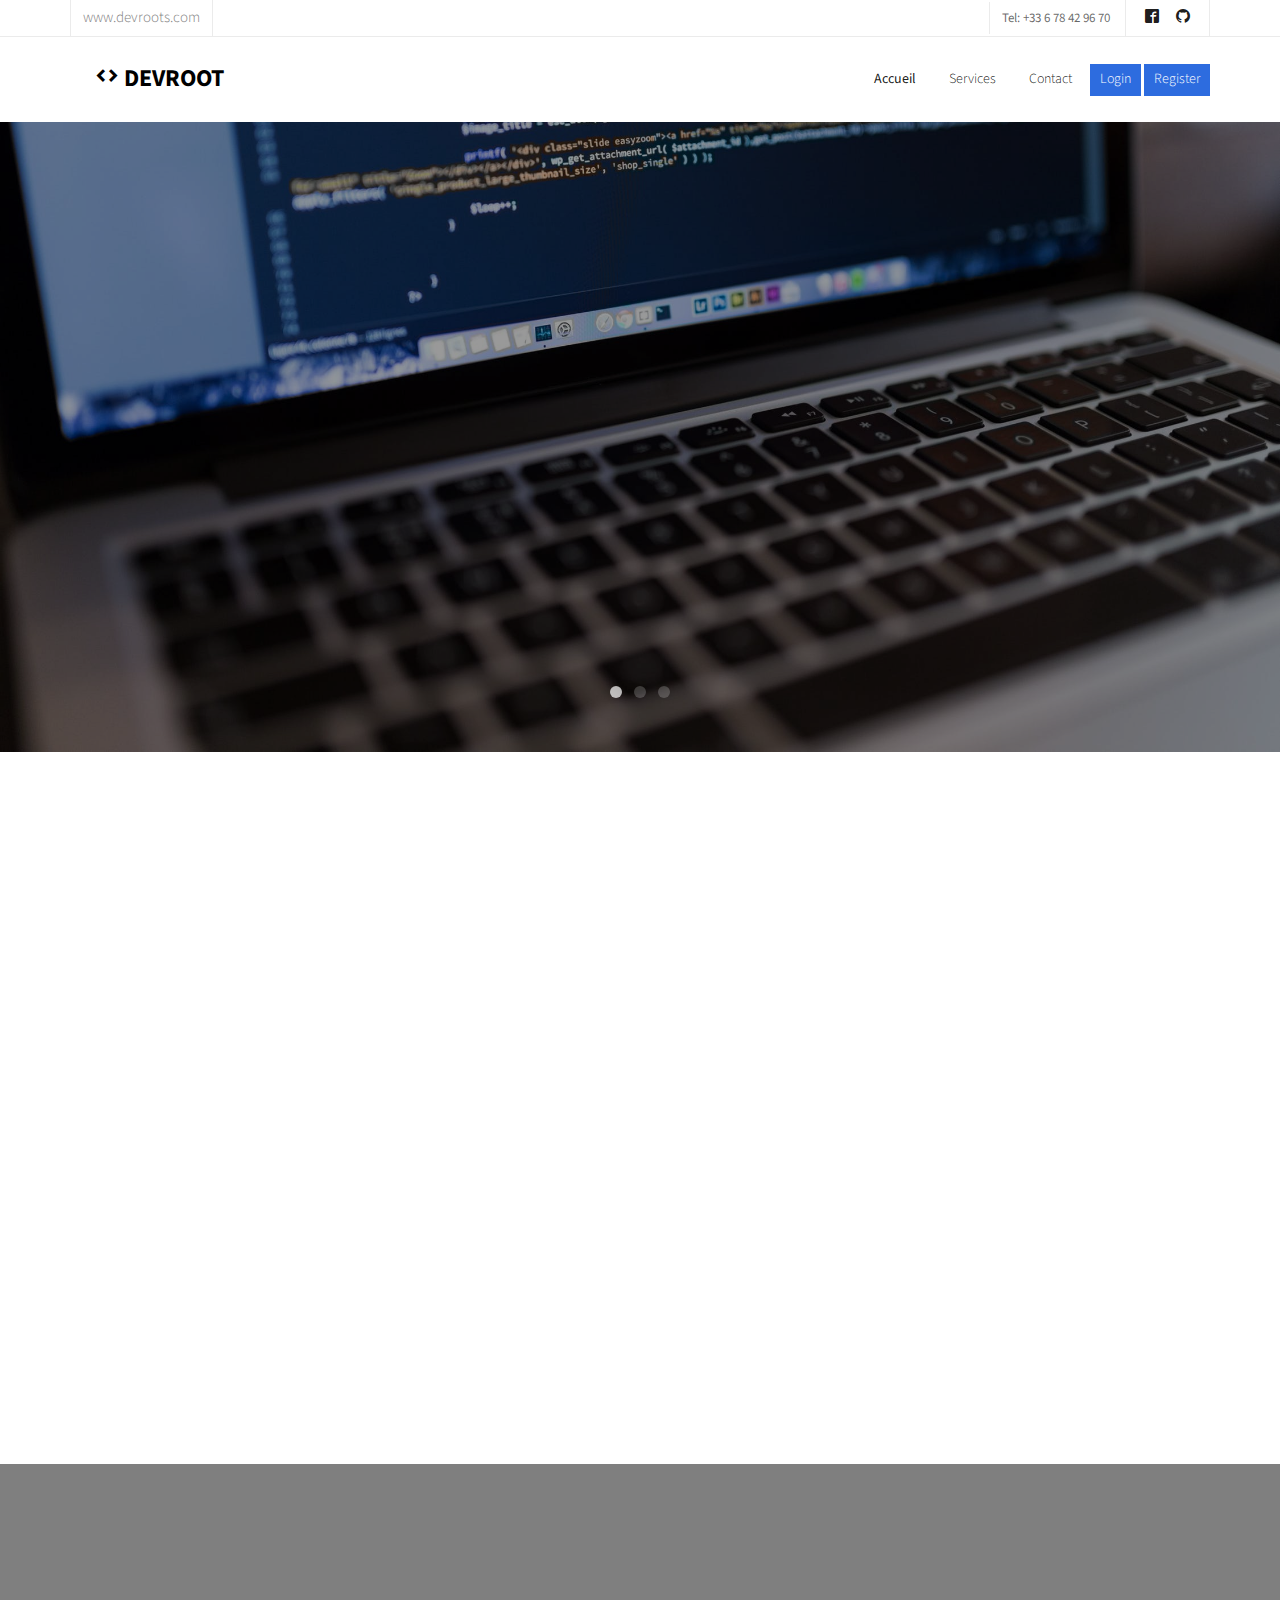
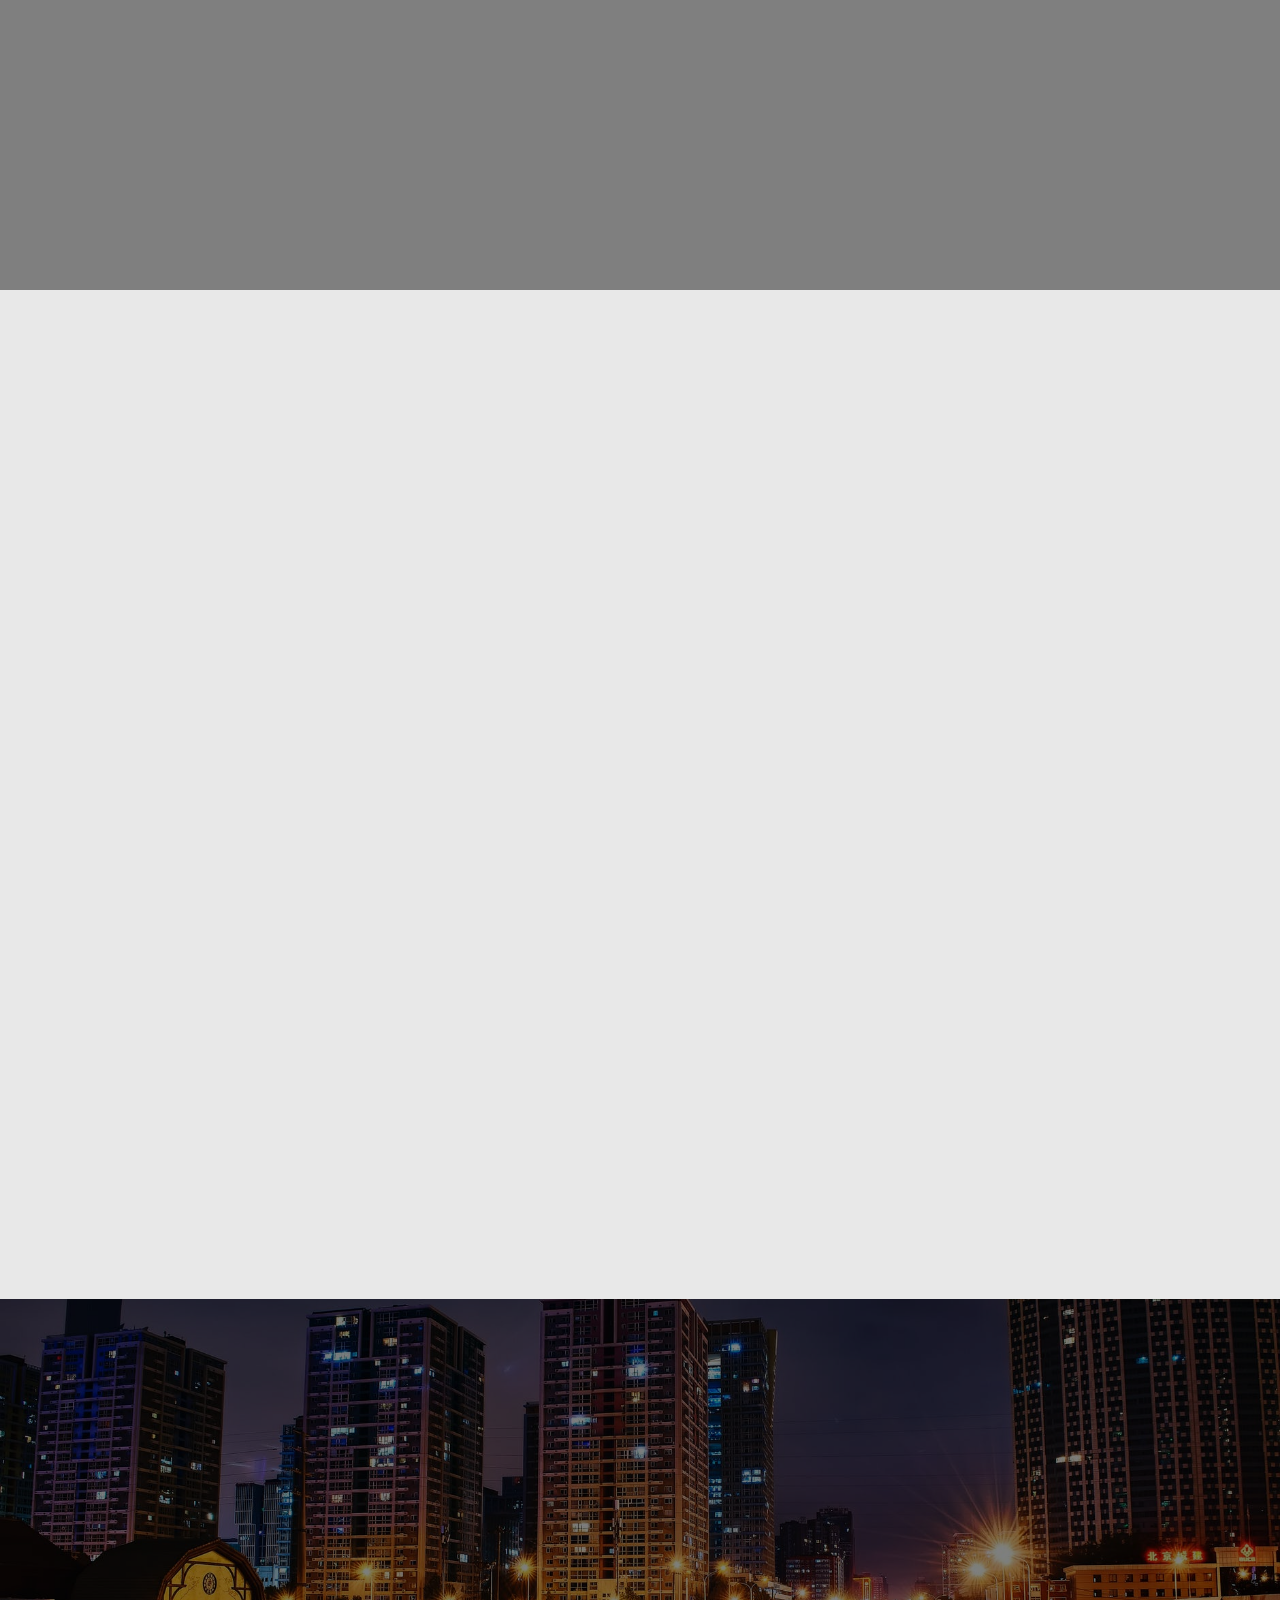
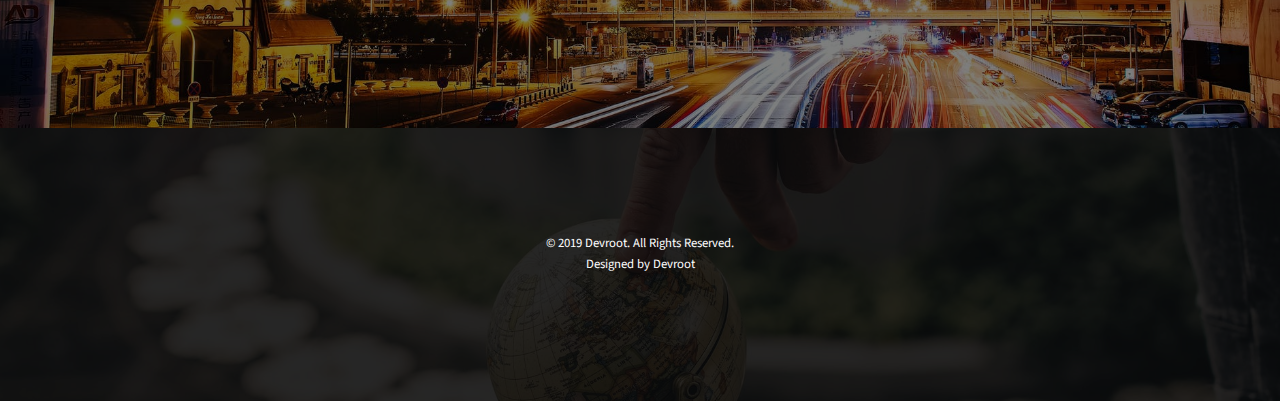
==== index.html @ d61b0f7b "Updates Pictures" ====
<!DOCTYPE HTML>
<html>
	<head>
		<meta charset="utf-8">
		<meta http-equiv="X-UA-Compatible" content="IE=edge">
		<title>Welcome on Devroot Website</title>
		<meta name="viewport" content="width=device-width, initial-scale=1">
		<meta name="description" content="Devroot website" />
		<meta name="keywords" content="devroot create website new website design website devroots" />
		<meta name="author" content="devroot" />
		
  	<!-- Facebook and Twitter integration -->
	<meta property="og:title" content=""/>
	<meta property="og:image" content=""/>
	<meta property="og:url" content=""/>
	<meta property="og:site_name" content=""/>
	<meta property="og:description" content=""/>
	<meta name="twitter:title" content="" />
	<meta name="twitter:image" content="" />
	<meta name="twitter:url" content="" />
	<meta name="twitter:card" content="" />

	<link rel="icon" type="image/png" href="images/favicon.png">

	<link href="https://fonts.googleapis.com/css?family=Source+Sans+Pro:300,400,600,700" rel="stylesheet">
	<link href="https://fonts.googleapis.com/css?family=Roboto+Slab:300,400" rel="stylesheet">
	
	<!-- Animate.css -->
	<link rel="stylesheet" href="css/animate.css">
	<!-- Icomoon Icon Fonts-->
	<link rel="stylesheet" href="css/icomoon.css">
	<!-- Bootstrap  -->
	<link rel="stylesheet" href="css/bootstrap.css">

	<!-- Magnific Popup -->
	<link rel="stylesheet" href="css/magnific-popup.css">

	<!-- Owl Carousel  -->
	<link rel="stylesheet" href="css/owl.carousel.min.css">
	<link rel="stylesheet" href="css/owl.theme.default.min.css">

	<!-- Flexslider  -->
	<link rel="stylesheet" href="css/flexslider.css">

	<!-- Pricing -->
	<link rel="stylesheet" href="css/pricing.css">

	<!-- Theme style  -->
	<link rel="stylesheet" href="css/style.css">

	<!-- Modernizr JS -->
	<script src="js/modernizr-2.6.2.min.js"></script>
	<!-- FOR IE9 below -->
	<!--[if lt IE 9]>
	<script src="js/respond.min.js"></script>
	<![endif]-->

	</head>
	<body>
		
	<div class="fh5co-loader"></div>
	
	<div id="page">
	<nav class="fh5co-nav" role="navigation">
		<div class="top">
			<div class="container">
				<div class="row">
					<div class="col-xs-12 text-right">
						<p class="site">www.devroots.com</p>
						<p class="num">Tel: +33 6 78 42 96 70</p>
						<ul class="fh5co-social">
							<li><a href="#"><i class="icon-facebook2"></i></a></li>
							<li><a href="#"><i class="icon-github"></i></a></li>
						</ul>
					</div>
				</div>
			</div>
		</div>
		<div class="top-menu">
			<div class="container">
				<div class="row">
					<div class="col-xs-2">
						<div id="fh5co-logo"><a href="index.html"><span class="icon icon-develop"></span> DEVROOT</a></div>
					</div>
					<div class="col-xs-10 text-right menu-1">
						<ul>
							<li class="active"><a href="index.html">Accueil</a></li>
							<li><a href="services.html">Services</a></li>
							<!--<li><a href="teacher.html">Notre équipe</a></li>
							<li><a href="about.html">À propos</a></li>
							<li class="has-dropdown">
								<a href="blog.html">Portfolio</a>
								<ul class="dropdown">
									<li><a href="#">Sites Internet</a></li>
									<li><a href="#">Applications Mobiles</a></li>
									<li><a href="#">Services d'Audits</a></li>
								</ul>
							</li>-->
							<li><a href="contact.html">Contact</a></li>
							<li class="btn-cta"><a href="form/login.html"><span>Login</span></a></li>
							<li class="btn-cta"><a href="form/register.html"><span>Register</span></a></li>
						</ul>
					</div>
				</div>
				
			</div>
		</div>
	</nav>
	
	<aside id="fh5co-hero">
		<div class="flexslider">
			<ul class="slides">
		   	<li style="background-image: url(images/home1.jpg);">
		   		<div class="overlay-gradient"></div>
		   		<div class="container">
		   			<div class="row">
			   			<div class="col-md-8 col-md-offset-2 text-center slider-text">
			   				<div class="slider-text-inner">
			   					<h1>Des solutions pensées pour votre réussite !</h1>
									<h2>Pour vous, par nous</h2>
									<p><a class="btn btn-primary btn-lg" href="services.html">Décourvir nos services</a></p>
			   				</div>
			   			</div>
			   		</div>
		   		</div>
		   	</li>
		   	<li style="background-image: url(images/home2.jpeg);">
		   		<div class="overlay-gradient"></div>
		   		<div class="container">
		   			<div class="row">
			   			<div class="col-md-8 col-md-offset-2 text-center slider-text">
			   				<div class="slider-text-inner">
			   					<h1>Un accompagnement personnalisé de vos projets !</h1>
									<h2>Dirigés par nos soins</h2>
									<p><a class="btn btn-primary btn-lg btn-learn" href="services.html">Decouvrir nos services</a></p>
			   				</div>
			   			</div>
			   		</div>
		   		</div>
		   	</li>
		   	<li style="background-image: url(images/home3.jpg);">
		   		<div class="overlay-gradient"></div>
		   		<div class="container">
		   			<div class="row">
			   			<div class="col-md-8 col-md-offset-2 text-center slider-text">
			   				<div class="slider-text-inner">
			   					<h1>Votre projet, notre mission !</h1>
									<h2>N'attendez plus !</h2>
									<p><a class="btn btn-primary btn-lg btn-learn" href="services.html">Decouvrir nos services</a></p>
			   				</div>
			   			</div>
			   		</div>
		   		</div>
		   	</li>		   	
		  	</ul>
	  	</div>
	</aside>

	<div id="fh5co-course-categories">
		<div class="container">
			<div class="row animate-box">
				<div class="col-md-6 col-md-offset-3 text-center fh5co-heading">
					<h2>NOS ACTIVITES</h2>
					<p>Détaillons ensemble votre projet, pour penser comme vous !</p>
				</div>
			</div>
			<div class="row">
				<div class="col-md-4 col-sm-6 text-center animate-box">
					<div class="services">
						<span class="icon">
							<i class="icon-layout"></i>
						</span>
						<div class="desc">
							<h3><a href="services.html">Web</a></h3>
							<p>La création de votre propre site statique ou dynamique, nous nous occuperons du design, de la portativité, de la responsivité et de l'homogénéité.</p>
						</div>
					</div>
				</div>
				<div class="col-md-4 col-sm-6 text-center animate-box">
					<div class="services">
						<span class="icon">
							<i class="icon-smartphone"></i>
						</span>
						<div class="desc">
							<h3><a href="services.html">Mobile</a></h3>
							<p>Quoi de plus que de vouloir créer l'application de demain ? Nous réalisons pour vous l'interprétation, pensée, de votre application, tout en respectant les conformités RGPD de 
								votre application.
							</p>
						</div>
					</div>
				</div>
				<div class="col-md-4 col-sm-6 text-center animate-box">
					<div class="services">
						<span class="icon">
							<i class="icon-check-square"></i>
						</span>
						<div class="desc">
							<h3><a href="#">Audits</a></h3>
							<p>Vérifions ensemble la situation de vos comptes, nous assurerons que votre comptabilité soit tenue dans le respect des normes comptables en vigueur.
							 Nous procèderons par l'analyse du marché, de l'environnement et à l'interne de votre entreprise. </p>
						</div>
					</div>
				</div>
			</div>
		</div>
	</div>

	<div id="fh5co-counter" class="fh5co-counters" style="background-image: url(images/work.jpg);" data-stellar-background-ratio="0.5">
		<div class="overlay"></div>
		<div class="container">
			<div class="row">
				<div class="col-md-10 col-md-offset-1">
					<div class="row">
						<div class="col-md-3 col-sm-6 text-center animate-box">
							<span class="icon"><i class="icon-users1"></i></span>
							<span class="fh5co-counter js-counter" data-from="0" data-to="3" data-speed="5000" data-refresh-interval="50"></span>
							<span class="fh5co-counter-label">Développeurs dans notre équipe</span>
						</div>
						<div class="col-md-3 col-sm-6 text-center animate-box">
							<span class="icon"><i class="icon-coffee"></i></span>
							<span class="fh5co-counter js-counter" data-from="0" data-to="72" data-speed="5000" data-refresh-interval="50"></span>
							<span class="fh5co-counter-label">Cafés en 1 semaine</span>
						</div>
						<div class="col-md-3 col-sm-6 text-center animate-box">
							<span class="icon"><i class="icon-x"></i></span>
							<span class="fh5co-counter js-counter" data-from="0" data-to="120" data-speed="5000" data-refresh-interval="50"></span>
							<span class="fh5co-counter-label">";" oubliés en 6h de codage</span>
						</div>
						<div class="col-md-3 col-sm-6 text-center animate-box">
							<span class="icon"><i class="icon-star"></i></span>
							<span class="fh5co-counter js-counter" data-from="0" data-to="44" data-speed="5000" data-refresh-interval="50"></span>
							<span class="fh5co-counter-label">Idées à la minutes</span>
						</div>
					</div>
				</div>
			</div>
		</div>
	</div>

	<div id="fh5co-pricing" class="fh5co-bg-section">
		<div class="container">
			<div class="row animate-box">
				<div class="col-md-6 col-md-offset-3 text-center fh5co-heading">
					<h2>Formules et Prix</h2>
				</div>
			</div>
			<div class="row">
				<div class="pricing pricing--rabten">
					<div class="col-md-4 animate-box">
						<div class="pricing__item">
							<div class="wrap-price">
								 <!-- <div class="icon icon-user2"></div> -->
	                     <h3 class="pricing__title">Website stage 1</h3>
	                     <!-- <p class="pricing__sentence">Single user license</p> -->
							</div>
                     <div class="pricing__price">
                        <span class="pricing__anim pricing__anim--1">
								<span class="pricing__currency">€</span>500
                        </span>
                        <span class="pricing__anim pricing__anim--2">
								<span class="pricing__period">par prestation</span>
                        </span>
                     </div>
                     <div class="wrap-price">
                     	<ul class="pricing__feature-list">
	                        <li class="pricing__feature">Rédaction des specifications</li>
	                        <li class="pricing__feature">3 corrections possibles</li>
	                         <li class="pricing__feature">Droits réservés au client.</li>
	                     </ul>
	                     <button class="pricing__action">Choisir une formule</button>
                     </div>
                  </div>
					</div>
					<div class="col-md-4 animate-box">
						<div class="pricing__item">
							<div class="wrap-price">
								<!-- <div class="icon icon-store"></div> -->
	                     <h3 class="pricing__title">Website stage 2</h3>
	                     <!-- <p class="pricing__sentence">Up to 5 users</p> -->
							</div>
                     <div class="pricing__price">
                        <span class="pricing__anim pricing__anim--1">
								<span class="pricing__currency">€</span>700
                        </span>
                        <span class="pricing__anim pricing__anim--2">
								<span class="pricing__period">par projet</span>
                        </span>
                     </div>
                     <div class="wrap-price">
                     	<ul class="pricing__feature-list">
							<li class="pricing__feature">Rédaction des specifications</li>
							<li class="pricing__feature">Correction durant la conception</li>
							<li class="pricing__feature">Astreinte de 3 mois personnalisée après livraison finale </li>
							<li class="pricing__feature">Formulaire d'utilisation / modification</li>
	                     </ul>
	                     <button class="pricing__action">Choisir une formule</button>
                     </div>
                 </div>
					</div>
					<div class="col-md-4 animate-box">
                  <div class="pricing__item">
                  	<div class="wrap-price">
                  		<!-- <div class="icon icon-home2"></div> -->
	                     <h3 class="pricing__title">Maintenanace</h3>
	                     <!-- <p class="pricing__sentence">Unlimited users</p> -->
							</div>
                     <div class="pricing__price">
                        <span class="pricing__anim pricing__anim--1">
								<span class="pricing__currency">€</span>990
                        </span>
                        <span class="pricing__anim pricing__anim--2">
								<span class="pricing__period">Website stage 3</span>
                        </span>
                     </div>
                     <div class="wrap-price">
                     	<ul class="pricing__feature-list">
	                        <li class="pricing__feature"></li>
	                        <li class="pricing__feature">Rédaction des specifications</li>
							<li class="pricing__feature">Correction durant la conception</li>
							<li class="pricing__feature">Astreinte de 3 mois personnalisée après livraison finale </li>
							<li class="pricing__feature">Formulaire d'utilisation / modification</li>
							<li class="pricing__feature">Design modulaire</li>
	                        <li class="pricing__feature">Tests multiplateformes</li>
	                     </ul>
	                     <button class="pricing__action">Choisir une formule</button>
                     </div>
                  </div>
               </div>
            </div>
			</div>
		</div>
	</div>

	<div id="fh5co-register" style="background-image: url(images/countdown.jpeg);">
		<div class="overlay"></div>
		<div class="row">
			<div class="col-md-8 col-md-offset-2 animate-box">
				<div class="date-counter text-center">
					<h2>Devis de votre site internet gratuit</h2>
					<h3>By Devroot</h3>
					<p><strong>Offre limitée</strong></p>
					<p><a href="contact.html" class="btn btn-primary btn-lg btn-reg">Contactez nous maintenant !</a></p>
				</div>
			</div>
		</div>
	</div>

	<!--<div id="fh5co-gallery" class="fh5co-bg-section">
		<div class="row text-center">
			<h2><span>Instagram Gallery</span></h2>
		</div>
		<div class="row">
			<div class="col-md-3 col-padded">
				<a href="#" class="gallery" style="background-image: url(images/project-5.jpg);"></a>
			</div>
			<div class="col-md-3 col-padded">
				<a href="#" class="gallery" style="background-image: url(images/project-2.jpg);"></a>
			</div>
			<div class="col-md-3 col-padded">
				<a href="#" class="gallery" style="background-image: url(images/project-3.jpg);"></a>
			</div>
			<div class="col-md-3 col-padded">
				<a href="#" class="gallery" style="background-image: url(images/project-4.jpg);"></a>
			</div>
		</div>
	</div>-->

	<footer id="fh5co-footer" role="contentinfo" style="background-image: url(images/footer.jpeg);">
		<div class="overlay"></div>
		<div class="container">
			<div class="row copyright">
				<div class="col-md-12 text-center">
					<p>
						<small class="block">&copy; 2019 Devroot. All Rights Reserved.</small> 
						<small class="block">Designed by Devroot</small>
					</p>
				</div>
			</div>

		</div>
	</footer>
	</div>

	<div class="gototop js-top">
		<a href="index.html" class="js-gotop"><i class="icon-arrow-up"></i></a>
	</div>
	
	<!-- jQuery -->
	<script src="js/jquery.min.js"></script>
	<!-- jQuery Easing -->
	<script src="js/jquery.easing.1.3.js"></script>
	<!-- Bootstrap -->
	<script src="js/bootstrap.min.js"></script>
	<!-- Waypoints -->
	<script src="js/jquery.waypoints.min.js"></script>
	<!-- Stellar Parallax -->
	<script src="js/jquery.stellar.min.js"></script>
	<!-- Carousel -->
	<script src="js/owl.carousel.min.js"></script>
	<!-- Flexslider -->
	<script src="js/jquery.flexslider-min.js"></script>
	<!-- countTo -->
	<script src="js/jquery.countTo.js"></script>
	<!-- Magnific Popup -->
	<script src="js/jquery.magnific-popup.min.js"></script>
	<script src="js/magnific-popup-options.js"></script>
	<!-- Count Down -->
	<script src="js/simplyCountdown.js"></script>
	<!-- Main -->
	<script src="js/main.js"></script>
	<script>
    var d = new Date(new Date().getTime() + 1000 * 120 * 120 * 2000);

    // default example
    simplyCountdown('.simply-countdown-one', {
        year: d.getFullYear(),
        month: d.getMonth() + 1,
        day: d.getDate()
    });

    //jQuery example
    $('#simply-countdown-losange').simplyCountdown({
        year: d.getFullYear(),
        month: d.getMonth() + 1,
        day: d.getDate(),
        enableUtc: false
    });
	</script>
	</body>
</html>
---- css/icomoon.css ----
@font-face {
  font-family: 'icomoon';
  src:  url('/fonts/icomoon.eot?kypnnt');
  src:  url('/fonts/icomoon.eot?kypnnt#iefix') format('embedded-opentype'),
    url('/fonts/icomoon.ttf?kypnnt') format('truetype'),
    url('/fonts/icomoon.woff?kypnnt') format('woff'),
    url('/fonts/icomoon.svg?kypnnt#icomoon') format('svg');
  font-weight: normal;
  font-style: normal;
  font-display: block;
}

[class^="icon-"], [class*=" icon-"] {
  /* use !important to prevent issues with browser extensions that change fonts */
  font-family: 'icomoon' !important;
  font-style: normal;
  font-weight: normal;
  font-variant: normal;
  text-transform: none;
  line-height: 1;

  /* Better Font Rendering =========== */
  -webkit-font-smoothing: antialiased;
  -moz-osx-font-smoothing: grayscale;
}

.icon-activity:before {
  content: "\e901";
}
.icon-airplay:before {
  content: "\e902";
}
.icon-alert-circle:before {
  content: "\e903";
}
.icon-alert-octagon:before {
  content: "\e904";
}
.icon-alert-triangle:before {
  content: "\e905";
}
.icon-align-center:before {
  content: "\e906";
}
.icon-align-justify:before {
  content: "\e907";
}
.icon-align-left:before {
  content: "\e908";
}
.icon-align-right:before {
  content: "\e909";
}
.icon-anchor:before {
  content: "\e90a";
}
.icon-aperture:before {
  content: "\e90b";
}
.icon-archive:before {
  content: "\e90c";
}
.icon-arrow-down-circle:before {
  content: "\e90d";
}
.icon-arrow-down-left1:before {
  content: "\e90e";
}
.icon-arrow-down-right1:before {
  content: "\e90f";
}
.icon-arrow-down1:before {
  content: "\e910";
}
.icon-arrow-left-circle:before {
  content: "\e911";
}
.icon-arrow-left1:before {
  content: "\e912";
}
.icon-arrow-right-circle:before {
  content: "\e913";
}
.icon-arrow-right1:before {
  content: "\e914";
}
.icon-arrow-up-circle:before {
  content: "\e915";
}
.icon-arrow-up-left1:before {
  content: "\e916";
}
.icon-arrow-up-right1:before {
  content: "\e917";
}
.icon-arrow-up1:before {
  content: "\e918";
}
.icon-at-sign:before {
  content: "\e919";
}
.icon-award:before {
  content: "\e91a";
}
.icon-bar-chart-2:before {
  content: "\e91b";
}
.icon-bar-chart:before {
  content: "\e91c";
}
.icon-battery-charging:before {
  content: "\e91d";
}
.icon-battery:before {
  content: "\e91e";
}
.icon-bell-off:before {
  content: "\e91f";
}
.icon-bell1:before {
  content: "\e920";
}
.icon-bluetooth:before {
  content: "\e921";
}
.icon-bold1:before {
  content: "\e922";
}
.icon-book-open:before {
  content: "\e923";
}
.icon-book1:before {
  content: "\e924";
}
.icon-bookmark1:before {
  content: "\e925";
}
.icon-box:before {
  content: "\e926";
}
.icon-briefcase1:before {
  content: "\e927";
}
.icon-calendar1:before {
  content: "\e928";
}
.icon-camera-off:before {
  content: "\e929";
}
.icon-camera1:before {
  content: "\e92a";
}
.icon-cast:before {
  content: "\e92b";
}
.icon-check-circle:before {
  content: "\e92c";
}
.icon-check-square:before {
  content: "\e92d";
}
.icon-check:before {
  content: "\e92e";
}
.icon-chevron-down:before {
  content: "\e92f";
}
.icon-chevron-left:before {
  content: "\e930";
}
.icon-chevron-right:before {
  content: "\e931";
}
.icon-chevron-up:before {
  content: "\e932";
}
.icon-chevrons-down:before {
  content: "\e933";
}
.icon-chevrons-left:before {
  content: "\e934";
}
.icon-chevrons-right:before {
  content: "\e935";
}
.icon-chevrons-up:before {
  content: "\e936";
}
.icon-chrome1:before {
  content: "\e937";
}
.icon-circle:before {
  content: "\e938";
}
.icon-clipboard1:before {
  content: "\e939";
}
.icon-clock1:before {
  content: "\e93a";
}
.icon-cloud-drizzle:before {
  content: "\e93b";
}
.icon-cloud-lightning:before {
  content: "\e93c";
}
.icon-cloud-off:before {
  content: "\e93d";
}
.icon-cloud-rain:before {
  content: "\e93e";
}
.icon-cloud-snow:before {
  content: "\e93f";
}
.icon-cloud1:before {
  content: "\e940";
}
.icon-code:before {
  content: "\e941";
}
.icon-codepen1:before {
  content: "\e942";
}
.icon-codesandbox:before {
  content: "\e943";
}
.icon-coffee:before {
  content: "\e944";
}
.icon-columns:before {
  content: "\e945";
}
.icon-command1:before {
  content: "\e946";
}
.icon-compass1:before {
  content: "\e947";
}
.icon-copy1:before {
  content: "\e948";
}
.icon-corner-down-left:before {
  content: "\e949";
}
.icon-corner-down-right:before {
  content: "\e94a";
}
.icon-corner-left-down:before {
  content: "\e94b";
}
.icon-corner-left-up:before {
  content: "\e94c";
}
.icon-corner-right-down:before {
  content: "\e94d";
}
.icon-corner-right-up:before {
  content: "\e94e";
}
.icon-corner-up-left:before {
  content: "\e94f";
}
.icon-corner-up-right:before {
  content: "\e950";
}
.icon-cpu:before {
  content: "\e951";
}
.icon-credit-card1:before {
  content: "\e952";
}
.icon-crop1:before {
  content: "\e953";
}
.icon-crosshair:before {
  content: "\e954";
}
.icon-database1:before {
  content: "\e955";
}
.icon-delete:before {
  content: "\e956";
}
.icon-disc:before {
  content: "\e957";
}
.icon-dollar-sign:before {
  content: "\e958";
}
.icon-download-cloud:before {
  content: "\e959";
}
.icon-download1:before {
  content: "\e95a";
}
.icon-droplet1:before {
  content: "\e95b";
}
.icon-edit-2:before {
  content: "\e95c";
}
.icon-edit-3:before {
  content: "\e95d";
}
.icon-edit:before {
  content: "\e95e";
}
.icon-external-link:before {
  content: "\e95f";
}
.icon-eye-off:before {
  content: "\e960";
}
.icon-eye1:before {
  content: "\e961";
}
.icon-facebook1:before {
  content: "\e962";
}
.icon-fast-forward:before {
  content: "\e963";
}
.icon-feather:before {
  content: "\e964";
}
.icon-figma:before {
  content: "\e965";
}
.icon-file-minus:before {
  content: "\e966";
}
.icon-file-plus:before {
  content: "\e967";
}
.icon-file-text1:before {
  content: "\e968";
}
.icon-file:before {
  content: "\e969";
}
.icon-film1:before {
  content: "\e96a";
}
.icon-filter1:before {
  content: "\e96b";
}
.icon-flag1:before {
  content: "\e96c";
}
.icon-folder-minus1:before {
  content: "\e96d";
}
.icon-folder-plus1:before {
  content: "\e96e";
}
.icon-folder1:before {
  content: "\e96f";
}
.icon-framer:before {
  content: "\e970";
}
.icon-frown:before {
  content: "\e971";
}
.icon-gift1:before {
  content: "\e972";
}
.icon-git-branch:before {
  content: "\e973";
}
.icon-git-commit:before {
  content: "\e974";
}
.icon-git-merge:before {
  content: "\e975";
}
.icon-git-pull-request:before {
  content: "\e976";
}
.icon-github1:before {
  content: "\e977";
}
.icon-gitlab:before {
  content: "\e978";
}
.icon-globe:before {
  content: "\e979";
}
.icon-grid:before {
  content: "\e97a";
}
.icon-hard-drive:before {
  content: "\e97b";
}
.icon-hash:before {
  content: "\e97c";
}
.icon-headphones1:before {
  content: "\e97d";
}
.icon-heart1:before {
  content: "\e97e";
}
.icon-help-circle:before {
  content: "\e97f";
}
.icon-hexagon:before {
  content: "\e980";
}
.icon-home1:before {
  content: "\e981";
}
.icon-image1:before {
  content: "\e982";
}
.icon-inbox:before {
  content: "\e983";
}
.icon-info1:before {
  content: "\e984";
}
.icon-instagram1:before {
  content: "\e985";
}
.icon-italic1:before {
  content: "\e986";
}
.icon-key1:before {
  content: "\e987";
}
.icon-layers:before {
  content: "\e988";
}
.icon-layout:before {
  content: "\e989";
}
.icon-life-buoy:before {
  content: "\e98a";
}
.icon-link-2:before {
  content: "\e98b";
}
.icon-link1:before {
  content: "\e98c";
}
.icon-linkedin1:before {
  content: "\e98d";
}
.icon-list1:before {
  content: "\e98e";
}
.icon-loader:before {
  content: "\e98f";
}
.icon-lock1:before {
  content: "\e990";
}
.icon-log-in:before {
  content: "\e991";
}
.icon-log-out:before {
  content: "\e992";
}
.icon-mail1:before {
  content: "\e993";
}
.icon-map-pin:before {
  content: "\e994";
}
.icon-map1:before {
  content: "\e995";
}
.icon-maximize-2:before {
  content: "\e996";
}
.icon-maximize:before {
  content: "\e997";
}
.icon-meh:before {
  content: "\e998";
}
.icon-menu1:before {
  content: "\e999";
}
.icon-message-circle:before {
  content: "\e99a";
}
.icon-message-square:before {
  content: "\e99b";
}
.icon-mic-off:before {
  content: "\e99c";
}
.icon-mic1:before {
  content: "\e99d";
}
.icon-minimize-2:before {
  content: "\e99e";
}
.icon-minimize:before {
  content: "\e99f";
}
.icon-minus-circle:before {
  content: "\e9a0";
}
.icon-minus-square:before {
  content: "\e9a1";
}
.icon-minus1:before {
  content: "\e9a2";
}
.icon-monitor:before {
  content: "\e9a3";
}
.icon-moon:before {
  content: "\e9a4";
}
.icon-more-horizontal:before {
  content: "\e9a5";
}
.icon-more-vertical:before {
  content: "\e9a6";
}
.icon-mouse-pointer:before {
  content: "\e9a7";
}
.icon-move:before {
  content: "\e9a8";
}
.icon-music1:before {
  content: "\e9a9";
}
.icon-navigation-2:before {
  content: "\e9aa";
}
.icon-navigation:before {
  content: "\e9ab";
}
.icon-octagon:before {
  content: "\e9ac";
}
.icon-package:before {
  content: "\e9ad";
}
.icon-paperclip:before {
  content: "\e9ae";
}
.icon-pause-circle:before {
  content: "\e9af";
}
.icon-pause1:before {
  content: "\e9b0";
}
.icon-pen-tool:before {
  content: "\e9b1";
}
.icon-percent:before {
  content: "\e9b2";
}
.icon-phone-call:before {
  content: "\e9b3";
}
.icon-phone-forwarded:before {
  content: "\e9b4";
}
.icon-phone-incoming:before {
  content: "\e9b5";
}
.icon-phone-missed:before {
  content: "\e9b6";
}
.icon-phone-off:before {
  content: "\e9b7";
}
.icon-phone-outgoing:before {
  content: "\e9b8";
}
.icon-phone1:before {
  content: "\e9b9";
}
.icon-pie-chart1:before {
  content: "\e9ba";
}
.icon-play-circle:before {
  content: "\e9bb";
}
.icon-play1:before {
  content: "\e9bc";
}
.icon-plus-circle:before {
  content: "\e9bd";
}
.icon-plus-square:before {
  content: "\e9be";
}
.icon-plus1:before {
  content: "\e9bf";
}
.icon-pocket:before {
  content: "\e9c0";
}
.icon-power1:before {
  content: "\e9c1";
}
.icon-printer1:before {
  content: "\e9c2";
}
.icon-radio:before {
  content: "\e9c3";
}
.icon-refresh-ccw:before {
  content: "\e9c4";
}
.icon-refresh-cw:before {
  content: "\e9c5";
}
.icon-repeat:before {
  content: "\e9c6";
}
.icon-rewind:before {
  content: "\e9c7";
}
.icon-rotate-ccw:before {
  content: "\e9c8";
}
.icon-rotate-cw:before {
  content: "\e9c9";
}
.icon-rss1:before {
  content: "\e9ca";
}
.icon-save:before {
  content: "\e9cb";
}
.icon-scissors1:before {
  content: "\e9cc";
}
.icon-search1:before {
  content: "\e9cd";
}
.icon-send:before {
  content: "\e9ce";
}
.icon-server:before {
  content: "\e9cf";
}
.icon-settings:before {
  content: "\e9d0";
}
.icon-share-2:before {
  content: "\e9d1";
}
.icon-share1:before {
  content: "\e9d2";
}
.icon-shield-off:before {
  content: "\e9d3";
}
.icon-shield1:before {
  content: "\e9d4";
}
.icon-shopping-bag:before {
  content: "\e9d5";
}
.icon-shopping-cart:before {
  content: "\e9d6";
}
.icon-shuffle1:before {
  content: "\e9d7";
}
.icon-sidebar:before {
  content: "\e9d8";
}
.icon-skip-back:before {
  content: "\e9d9";
}
.icon-skip-forward:before {
  content: "\e9da";
}
.icon-slack:before {
  content: "\e9db";
}
.icon-slash:before {
  content: "\e9dc";
}
.icon-sliders:before {
  content: "\e9dd";
}
.icon-smartphone:before {
  content: "\e9de";
}
.icon-smile1:before {
  content: "\e9df";
}
.icon-speaker:before {
  content: "\e9e0";
}
.icon-square:before {
  content: "\e9e1";
}
.icon-star:before {
  content: "\e9e2";
}
.icon-stop-circle:before {
  content: "\e9e3";
}
.icon-sun1:before {
  content: "\e9e4";
}
.icon-sunrise:before {
  content: "\e9e5";
}
.icon-sunset:before {
  content: "\e9e6";
}
.icon-tablet1:before {
  content: "\e9e7";
}
.icon-tag:before {
  content: "\e9e8";
}
.icon-target1:before {
  content: "\e9e9";
}
.icon-terminal1:before {
  content: "\e9ea";
}
.icon-thermometer:before {
  content: "\e9eb";
}
.icon-thumbs-down:before {
  content: "\e9ec";
}
.icon-thumbs-up:before {
  content: "\e9ed";
}
.icon-toggle-left:before {
  content: "\e9ee";
}
.icon-toggle-right:before {
  content: "\e9ef";
}
.icon-trash-2:before {
  content: "\e9f0";
}
.icon-trash:before {
  content: "\e9f1";
}
.icon-trello1:before {
  content: "\e9f2";
}
.icon-trending-down:before {
  content: "\e9f3";
}
.icon-trending-up:before {
  content: "\e900";
}
.icon-triangle:before {
  content: "\e9f4";
}
.icon-truck1:before {
  content: "\e9f5";
}
.icon-tv1:before {
  content: "\e9f6";
}
.icon-twitter1:before {
  content: "\e9f7";
}
.icon-type:before {
  content: "\e9f8";
}
.icon-umbrella:before {
  content: "\e9f9";
}
.icon-underline1:before {
  content: "\e9fa";
}
.icon-unlock:before {
  content: "\e9fb";
}
.icon-upload-cloud:before {
  content: "\e9fc";
}
.icon-upload1:before {
  content: "\e9fd";
}
.icon-user-check1:before {
  content: "\e9fe";
}
.icon-user-minus1:before {
  content: "\e9ff";
}
.icon-user-plus1:before {
  content: "\ea00";
}
.icon-user-x:before {
  content: "\ea01";
}
.icon-user1:before {
  content: "\ea02";
}
.icon-users1:before {
  content: "\ea03";
}
.icon-video-off:before {
  content: "\ea04";
}
.icon-video:before {
  content: "\ea05";
}
.icon-voicemail:before {
  content: "\ea06";
}
.icon-volume-1:before {
  content: "\ea07";
}
.icon-volume-2:before {
  content: "\ea08";
}
.icon-volume-x:before {
  content: "\ea09";
}
.icon-volume:before {
  content: "\ea0a";
}
.icon-watch:before {
  content: "\ea0b";
}
.icon-wifi-off:before {
  content: "\ea0c";
}
.icon-wifi:before {
  content: "\ea0d";
}
.icon-wind:before {
  content: "\ea0e";
}
.icon-x-circle:before {
  content: "\ea0f";
}
.icon-x-octagon:before {
  content: "\ea10";
}
.icon-x-square:before {
  content: "\ea11";
}
.icon-x:before {
  content: "\ea12";
}
.icon-youtube1:before {
  content: "\ea13";
}
.icon-zap-off:before {
  content: "\ea14";
}
.icon-zap:before {
  content: "\ea15";
}
.icon-zoom-in1:before {
  content: "\ea16";
}
.icon-zoom-out1:before {
  content: "\ea17";
}
.icon-accommodate:before {
  content: "\ea18";
}
.icon-add:before {
  content: "\ea19";
}
.icon-adjust:before {
  content: "\ea1a";
}
.icon-alarm1:before {
  content: "\ea1b";
}
.icon-alert:before {
  content: "\ea1c";
}
.icon-anchor1:before {
  content: "\ea1d";
}
.icon-arrest:before {
  content: "\ea1e";
}
.icon-ascend:before {
  content: "\ea1f";
}
.icon-ask:before {
  content: "\ea20";
}
.icon-attract:before {
  content: "\ea21";
}
.icon-bake:before {
  content: "\ea22";
}
.icon-barbecue:before {
  content: "\ea23";
}
.icon-believe:before {
  content: "\ea24";
}
.icon-bite:before {
  content: "\ea25";
}
.icon-blaze:before {
  content: "\ea26";
}
.icon-bloom:before {
  content: "\ea27";
}
.icon-blow:before {
  content: "\ea28";
}
.icon-bookmark2:before {
  content: "\ea29";
}
.icon-broadcast:before {
  content: "\ea2a";
}
.icon-build:before {
  content: "\ea2b";
}
.icon-caffeinate:before {
  content: "\ea2c";
}
.icon-calculate:before {
  content: "\ea2d";
}
.icon-call:before {
  content: "\ea2e";
}
.icon-camp:before {
  content: "\ea2f";
}
.icon-capture:before {
  content: "\ea30";
}
.icon-celebrate:before {
  content: "\ea31";
}
.icon-charge:before {
  content: "\ea32";
}
.icon-chop:before {
  content: "\ea33";
}
.icon-clamber:before {
  content: "\ea34";
}
.icon-climb:before {
  content: "\ea35";
}
.icon-close:before {
  content: "\ea36";
}
.icon-code1:before {
  content: "\ea37";
}
.icon-collect:before {
  content: "\ea38";
}
.icon-condemn:before {
  content: "\ea39";
}
.icon-connect:before {
  content: "\ea3a";
}
.icon-cook:before {
  content: "\ea3b";
}
.icon-copy2:before {
  content: "\ea3c";
}
.icon-create:before {
  content: "\ea3d";
}
.icon-crop2:before {
  content: "\ea3e";
}
.icon-cry:before {
  content: "\ea3f";
}
.icon-cut:before {
  content: "\ea40";
}
.icon-dazzle:before {
  content: "\ea41";
}
.icon-decorate:before {
  content: "\ea42";
}
.icon-defend:before {
  content: "\ea43";
}
.icon-develop:before {
  content: "\ea44";
}
.icon-die:before {
  content: "\ea45";
}
.icon-dig:before {
  content: "\ea46";
}
.icon-divide:before {
  content: "\ea47";
}
.icon-download4:before {
  content: "\ea48";
}
.icon-dream:before {
  content: "\ea49";
}
.icon-drill:before {
  content: "\ea4a";
}
.icon-drink:before {
  content: "\ea4b";
}
.icon-drive1:before {
  content: "\ea4c";
}
.icon-drown:before {
  content: "\ea4d";
}
.icon-eat:before {
  content: "\ea4e";
}
.icon-enlarge1:before {
  content: "\ea4f";
}
.icon-enter1:before {
  content: "\ea50";
}
.icon-equal:before {
  content: "\ea51";
}
.icon-explode:before {
  content: "\ea52";
}
.icon-explore:before {
  content: "\ea53";
}
.icon-fight:before {
  content: "\ea54";
}
.icon-film2:before {
  content: "\ea55";
}
.icon-find:before {
  content: "\ea56";
}
.icon-finish:before {
  content: "\ea57";
}
.icon-fit:before {
  content: "\ea58";
}
.icon-flag2:before {
  content: "\ea59";
}
.icon-forbid:before {
  content: "\ea5a";
}
.icon-forward1:before {
  content: "\ea5b";
}
.icon-gamble:before {
  content: "\ea5c";
}
.icon-game:before {
  content: "\ea5d";
}
.icon-give:before {
  content: "\ea5e";
}
.icon-go:before {
  content: "\ea5f";
}
.icon-groom:before {
  content: "\ea60";
}
.icon-grow:before {
  content: "\ea61";
}
.icon-hack:before {
  content: "\ea62";
}
.icon-hammer1:before {
  content: "\ea63";
}
.icon-hang:before {
  content: "\ea64";
}
.icon-harvest:before {
  content: "\ea65";
}
.icon-home4:before {
  content: "\ea66";
}
.icon-hurt:before {
  content: "\ea67";
}
.icon-impregnate:before {
  content: "\ea68";
}
.icon-join:before {
  content: "\ea69";
}
.icon-keep:before {
  content: "\ea6a";
}
.icon-kill:before {
  content: "\ea6b";
}
.icon-kiss:before {
  content: "\ea6c";
}
.icon-label:before {
  content: "\ea6d";
}
.icon-launch:before {
  content: "\ea6e";
}
.icon-lift:before {
  content: "\ea6f";
}
.icon-link2:before {
  content: "\ea70";
}
.icon-listen:before {
  content: "\ea71";
}
.icon-load:before {
  content: "\ea72";
}
.icon-locate:before {
  content: "\ea73";
}
.icon-lock2:before {
  content: "\ea74";
}
.icon-love:before {
  content: "\ea75";
}
.icon-marry:before {
  content: "\ea76";
}
.icon-merge:before {
  content: "\ea77";
}
.icon-narrow:before {
  content: "\ea78";
}
.icon-navigate:before {
  content: "\ea79";
}
.icon-open:before {
  content: "\ea7a";
}
.icon-pause3:before {
  content: "\ea7b";
}
.icon-pay:before {
  content: "\ea7c";
}
.icon-perform:before {
  content: "\ea7d";
}
.icon-photograph:before {
  content: "\ea7e";
}
.icon-pin:before {
  content: "\ea7f";
}
.icon-ping:before {
  content: "\ea80";
}
.icon-plug:before {
  content: "\ea81";
}
.icon-point:before {
  content: "\ea82";
}
.icon-power2:before {
  content: "\ea83";
}
.icon-prank:before {
  content: "\ea84";
}
.icon-press:before {
  content: "\ea85";
}
.icon-primp:before {
  content: "\ea86";
}
.icon-print:before {
  content: "\ea87";
}
.icon-produce:before {
  content: "\ea88";
}
.icon-protect:before {
  content: "\ea89";
}
.icon-push:before {
  content: "\ea8a";
}
.icon-race:before {
  content: "\ea8b";
}
.icon-rain:before {
  content: "\ea8c";
}
.icon-record:before {
  content: "\ea8d";
}
.icon-redo1:before {
  content: "\ea8e";
}
.icon-reflect:before {
  content: "\ea8f";
}
.icon-reply1:before {
  content: "\ea90";
}
.icon-report:before {
  content: "\ea91";
}
.icon-resize:before {
  content: "\ea92";
}
.icon-rewind1:before {
  content: "\ea93";
}
.icon-rule:before {
  content: "\ea94";
}
.icon-save1:before {
  content: "\ea95";
}
.icon-saw:before {
  content: "\ea96";
}
.icon-scare:before {
  content: "\ea97";
}
.icon-schedule:before {
  content: "\ea98";
}
.icon-search2:before {
  content: "\ea99";
}
.icon-send1:before {
  content: "\ea9a";
}
.icon-shine:before {
  content: "\ea9b";
}
.icon-sit:before {
  content: "\ea9c";
}
.icon-sleep:before {
  content: "\ea9d";
}
.icon-smell:before {
  content: "\ea9e";
}
.icon-smoke:before {
  content: "\ea9f";
}
.icon-solve:before {
  content: "\eaa0";
}
.icon-sound:before {
  content: "\eaa1";
}
.icon-spin:before {
  content: "\eaa2";
}
.icon-spook:before {
  content: "\eaa3";
}
.icon-stack1:before {
  content: "\eaa4";
}
.icon-stamp:before {
  content: "\eaa5";
}
.icon-steam1:before {
  content: "\eaa6";
}
.icon-stop1:before {
  content: "\eaa7";
}
.icon-store:before {
  content: "\eaa8";
}
.icon-strike:before {
  content: "\eaa9";
}
.icon-subtract:before {
  content: "\eaaa";
}
.icon-swim:before {
  content: "\eaab";
}
.icon-tag1:before {
  content: "\eaac";
}
.icon-target2:before {
  content: "\eaad";
}
.icon-time:before {
  content: "\eaae";
}
.icon-tower:before {
  content: "\eaaf";
}
.icon-travel:before {
  content: "\eab0";
}
.icon-type1:before {
  content: "\eab1";
}
.icon-undo1:before {
  content: "\eab2";
}
.icon-unlock1:before {
  content: "\eab3";
}
.icon-upload4:before {
  content: "\eab4";
}
.icon-urbanize:before {
  content: "\eab5";
}
.icon-use:before {
  content: "\eab6";
}
.icon-wait:before {
  content: "\eab7";
}
.icon-watch1:before {
  content: "\eab8";
}
.icon-wear:before {
  content: "\eab9";
}
.icon-weld:before {
  content: "\eaba";
}
.icon-win:before {
  content: "\eabb";
}
.icon-wonder:before {
  content: "\eabc";
}
.icon-write:before {
  content: "\eabd";
}
.icon-home:before {
  content: "\eabe";
}
.icon-home2:before {
  content: "\eabf";
}
.icon-home3:before {
  content: "\eac0";
}
.icon-office:before {
  content: "\eac1";
}
.icon-newspaper:before {
  content: "\eac2";
}
.icon-pencil:before {
  content: "\eac3";
}
.icon-pencil2:before {
  content: "\eac4";
}
.icon-quill:before {
  content: "\eac5";
}
.icon-pen:before {
  content: "\eac6";
}
.icon-blog:before {
  content: "\eac7";
}
.icon-eyedropper:before {
  content: "\eac8";
}
.icon-droplet:before {
  content: "\eac9";
}
.icon-paint-format:before {
  content: "\eaca";
}
.icon-image:before {
  content: "\eacb";
}
.icon-images:before {
  content: "\eacc";
}
.icon-camera:before {
  content: "\eacd";
}
.icon-headphones:before {
  content: "\eace";
}
.icon-music:before {
  content: "\eacf";
}
.icon-play:before {
  content: "\ead0";
}
.icon-film:before {
  content: "\ead1";
}
.icon-video-camera:before {
  content: "\ead2";
}
.icon-dice:before {
  content: "\ead3";
}
.icon-pacman:before {
  content: "\ead4";
}
.icon-spades:before {
  content: "\ead5";
}
.icon-clubs:before {
  content: "\ead6";
}
.icon-diamonds:before {
  content: "\ead7";
}
.icon-bullhorn:before {
  content: "\ead8";
}
.icon-connection:before {
  content: "\ead9";
}
.icon-podcast:before {
  content: "\eada";
}
.icon-feed:before {
  content: "\eadb";
}
.icon-mic:before {
  content: "\eadc";
}
.icon-book:before {
  content: "\eadd";
}
.icon-books:before {
  content: "\eade";
}
.icon-library:before {
  content: "\eadf";
}
.icon-file-text:before {
  content: "\eae0";
}
.icon-profile:before {
  content: "\eae1";
}
.icon-file-empty:before {
  content: "\eae2";
}
.icon-files-empty:before {
  content: "\eae3";
}
.icon-file-text2:before {
  content: "\eae4";
}
.icon-file-picture:before {
  content: "\eae5";
}
.icon-file-music:before {
  content: "\eae6";
}
.icon-file-play:before {
  content: "\eae7";
}
.icon-file-video:before {
  content: "\eae8";
}
.icon-file-zip:before {
  content: "\eae9";
}
.icon-copy:before {
  content: "\eaea";
}
.icon-paste:before {
  content: "\eaeb";
}
.icon-stack:before {
  content: "\eaec";
}
.icon-folder:before {
  content: "\eaed";
}
.icon-folder-open:before {
  content: "\eaee";
}
.icon-folder-plus:before {
  content: "\eaef";
}
.icon-folder-minus:before {
  content: "\eaf0";
}
.icon-folder-download:before {
  content: "\eaf1";
}
.icon-folder-upload:before {
  content: "\eaf2";
}
.icon-price-tag:before {
  content: "\eaf3";
}
.icon-price-tags:before {
  content: "\eaf4";
}
.icon-barcode:before {
  content: "\eaf5";
}
.icon-qrcode:before {
  content: "\eaf6";
}
.icon-ticket:before {
  content: "\eaf7";
}
.icon-cart:before {
  content: "\eaf8";
}
.icon-coin-dollar:before {
  content: "\eaf9";
}
.icon-coin-euro:before {
  content: "\eafa";
}
.icon-coin-pound:before {
  content: "\eafb";
}
.icon-coin-yen:before {
  content: "\eafc";
}
.icon-credit-card:before {
  content: "\eafd";
}
.icon-calculator:before {
  content: "\eafe";
}
.icon-lifebuoy:before {
  content: "\eaff";
}
.icon-phone:before {
  content: "\eb00";
}
.icon-phone-hang-up:before {
  content: "\eb01";
}
.icon-address-book:before {
  content: "\eb02";
}
.icon-envelop:before {
  content: "\eb03";
}
.icon-pushpin:before {
  content: "\eb04";
}
.icon-location:before {
  content: "\eb05";
}
.icon-location2:before {
  content: "\eb06";
}
.icon-compass:before {
  content: "\eb07";
}
.icon-compass2:before {
  content: "\eb08";
}
.icon-map:before {
  content: "\eb09";
}
.icon-map2:before {
  content: "\eb0a";
}
.icon-history:before {
  content: "\eb0b";
}
.icon-clock:before {
  content: "\eb0c";
}
.icon-clock2:before {
  content: "\eb0d";
}
.icon-alarm:before {
  content: "\eb0e";
}
.icon-bell:before {
  content: "\eb0f";
}
.icon-stopwatch:before {
  content: "\eb10";
}
.icon-calendar:before {
  content: "\eb11";
}
.icon-printer:before {
  content: "\eb12";
}
.icon-keyboard:before {
  content: "\eb13";
}
.icon-display:before {
  content: "\eb14";
}
.icon-laptop:before {
  content: "\eb15";
}
.icon-mobile:before {
  content: "\eb16";
}
.icon-mobile2:before {
  content: "\eb17";
}
.icon-tablet:before {
  content: "\eb18";
}
.icon-tv:before {
  content: "\eb19";
}
.icon-drawer:before {
  content: "\eb1a";
}
.icon-drawer2:before {
  content: "\eb1b";
}
.icon-box-add:before {
  content: "\eb1c";
}
.icon-box-remove:before {
  content: "\eb1d";
}
.icon-download:before {
  content: "\eb1e";
}
.icon-upload:before {
  content: "\eb1f";
}
.icon-floppy-disk:before {
  content: "\eb20";
}
.icon-drive:before {
  content: "\eb21";
}
.icon-database:before {
  content: "\eb22";
}
.icon-undo:before {
  content: "\eb23";
}
.icon-redo:before {
  content: "\eb24";
}
.icon-undo2:before {
  content: "\eb25";
}
.icon-redo2:before {
  content: "\eb26";
}
.icon-forward:before {
  content: "\eb27";
}
.icon-reply:before {
  content: "\eb28";
}
.icon-bubble:before {
  content: "\eb29";
}
.icon-bubbles:before {
  content: "\eb2a";
}
.icon-bubbles2:before {
  content: "\eb2b";
}
.icon-bubble2:before {
  content: "\eb2c";
}
.icon-bubbles3:before {
  content: "\eb2d";
}
.icon-bubbles4:before {
  content: "\eb2e";
}
.icon-user:before {
  content: "\eb2f";
}
.icon-users:before {
  content: "\eb30";
}
.icon-user-plus:before {
  content: "\eb31";
}
.icon-user-minus:before {
  content: "\eb32";
}
.icon-user-check:before {
  content: "\eb33";
}
.icon-user-tie:before {
  content: "\eb34";
}
.icon-quotes-left:before {
  content: "\eb35";
}
.icon-quotes-right:before {
  content: "\eb36";
}
.icon-hour-glass:before {
  content: "\eb37";
}
.icon-spinner:before {
  content: "\eb38";
}
.icon-spinner2:before {
  content: "\eb39";
}
.icon-spinner3:before {
  content: "\eb3a";
}
.icon-spinner4:before {
  content: "\eb3b";
}
.icon-spinner5:before {
  content: "\eb3c";
}
.icon-spinner6:before {
  content: "\eb3d";
}
.icon-spinner7:before {
  content: "\eb3e";
}
.icon-spinner8:before {
  content: "\eb3f";
}
.icon-spinner9:before {
  content: "\eb40";
}
.icon-spinner10:before {
  content: "\eb41";
}
.icon-spinner11:before {
  content: "\eb42";
}
.icon-binoculars:before {
  content: "\eb43";
}
.icon-search:before {
  content: "\eb44";
}
.icon-zoom-in:before {
  content: "\eb45";
}
.icon-zoom-out:before {
  content: "\eb46";
}
.icon-enlarge:before {
  content: "\eb47";
}
.icon-shrink:before {
  content: "\eb48";
}
.icon-enlarge2:before {
  content: "\eb49";
}
.icon-shrink2:before {
  content: "\eb4a";
}
.icon-key:before {
  content: "\eb4b";
}
.icon-key2:before {
  content: "\eb4c";
}
.icon-lock:before {
  content: "\eb4d";
}
.icon-unlocked:before {
  content: "\eb4e";
}
.icon-wrench:before {
  content: "\eb4f";
}
.icon-equalizer:before {
  content: "\eb50";
}
.icon-equalizer2:before {
  content: "\eb51";
}
.icon-cog:before {
  content: "\eb52";
}
.icon-cogs:before {
  content: "\eb53";
}
.icon-hammer:before {
  content: "\eb54";
}
.icon-magic-wand:before {
  content: "\eb55";
}
.icon-aid-kit:before {
  content: "\eb56";
}
.icon-bug:before {
  content: "\eb57";
}
.icon-pie-chart:before {
  content: "\eb58";
}
.icon-stats-dots:before {
  content: "\eb59";
}
.icon-stats-bars:before {
  content: "\eb5a";
}
.icon-stats-bars2:before {
  content: "\eb5b";
}
.icon-trophy:before {
  content: "\eb5c";
}
.icon-gift:before {
  content: "\eb5d";
}
.icon-glass:before {
  content: "\eb5e";
}
.icon-glass2:before {
  content: "\eb5f";
}
.icon-mug:before {
  content: "\eb60";
}
.icon-spoon-knife:before {
  content: "\eb61";
}
.icon-leaf:before {
  content: "\eb62";
}
.icon-rocket:before {
  content: "\eb63";
}
.icon-meter:before {
  content: "\eb64";
}
.icon-meter2:before {
  content: "\eb65";
}
.icon-hammer2:before {
  content: "\eb66";
}
.icon-fire:before {
  content: "\eb67";
}
.icon-lab:before {
  content: "\eb68";
}
.icon-magnet:before {
  content: "\eb69";
}
.icon-bin:before {
  content: "\eb6a";
}
.icon-bin2:before {
  content: "\eb6b";
}
.icon-briefcase:before {
  content: "\eb6c";
}
.icon-airplane:before {
  content: "\eb6d";
}
.icon-truck:before {
  content: "\eb6e";
}
.icon-road:before {
  content: "\eb6f";
}
.icon-accessibility:before {
  content: "\eb70";
}
.icon-target:before {
  content: "\eb71";
}
.icon-shield:before {
  content: "\eb72";
}
.icon-power:before {
  content: "\eb73";
}
.icon-switch:before {
  content: "\eb74";
}
.icon-power-cord:before {
  content: "\eb75";
}
.icon-clipboard:before {
  content: "\eb76";
}
.icon-list-numbered:before {
  content: "\eb77";
}
.icon-list:before {
  content: "\eb78";
}
.icon-list2:before {
  content: "\eb79";
}
.icon-tree:before {
  content: "\eb7a";
}
.icon-menu:before {
  content: "\eb7b";
}
.icon-menu2:before {
  content: "\eb7c";
}
.icon-menu3:before {
  content: "\eb7d";
}
.icon-menu4:before {
  content: "\eb7e";
}
.icon-cloud:before {
  content: "\eb7f";
}
.icon-cloud-download:before {
  content: "\eb80";
}
.icon-cloud-upload:before {
  content: "\eb81";
}
.icon-cloud-check:before {
  content: "\eb82";
}
.icon-download2:before {
  content: "\eb83";
}
.icon-upload2:before {
  content: "\eb84";
}
.icon-download3:before {
  content: "\eb85";
}
.icon-upload3:before {
  content: "\eb86";
}
.icon-sphere:before {
  content: "\eb87";
}
.icon-earth:before {
  content: "\eb88";
}
.icon-link:before {
  content: "\eb89";
}
.icon-flag:before {
  content: "\eb8a";
}
.icon-attachment:before {
  content: "\eb8b";
}
.icon-eye:before {
  content: "\eb8c";
}
.icon-eye-plus:before {
  content: "\eb8d";
}
.icon-eye-minus:before {
  content: "\eb8e";
}
.icon-eye-blocked:before {
  content: "\eb8f";
}
.icon-bookmark:before {
  content: "\eb90";
}
.icon-bookmarks:before {
  content: "\eb91";
}
.icon-sun:before {
  content: "\eb92";
}
.icon-contrast:before {
  content: "\eb93";
}
.icon-brightness-contrast:before {
  content: "\eb94";
}
.icon-star-empty:before {
  content: "\eb95";
}
.icon-star-half:before {
  content: "\eb96";
}
.icon-star-full:before {
  content: "\eb97";
}
.icon-heart:before {
  content: "\eb98";
}
.icon-heart-broken:before {
  content: "\eb99";
}
.icon-man:before {
  content: "\eb9a";
}
.icon-woman:before {
  content: "\eb9b";
}
.icon-man-woman:before {
  content: "\eb9c";
}
.icon-happy:before {
  content: "\eb9d";
}
.icon-happy2:before {
  content: "\eb9e";
}
.icon-smile:before {
  content: "\eb9f";
}
.icon-smile2:before {
  content: "\eba0";
}
.icon-tongue:before {
  content: "\eba1";
}
.icon-tongue2:before {
  content: "\eba2";
}
.icon-sad:before {
  content: "\eba3";
}
.icon-sad2:before {
  content: "\eba4";
}
.icon-wink:before {
  content: "\eba5";
}
.icon-wink2:before {
  content: "\eba6";
}
.icon-grin:before {
  content: "\eba7";
}
.icon-grin2:before {
  content: "\eba8";
}
.icon-cool:before {
  content: "\eba9";
}
.icon-cool2:before {
  content: "\ebaa";
}
.icon-angry:before {
  content: "\ebab";
}
.icon-angry2:before {
  content: "\ebac";
}
.icon-evil:before {
  content: "\ebad";
}
.icon-evil2:before {
  content: "\ebae";
}
.icon-shocked:before {
  content: "\ebaf";
}
.icon-shocked2:before {
  content: "\ebb0";
}
.icon-baffled:before {
  content: "\ebb1";
}
.icon-baffled2:before {
  content: "\ebb2";
}
.icon-confused:before {
  content: "\ebb3";
}
.icon-confused2:before {
  content: "\ebb4";
}
.icon-neutral:before {
  content: "\ebb5";
}
.icon-neutral2:before {
  content: "\ebb6";
}
.icon-hipster:before {
  content: "\ebb7";
}
.icon-hipster2:before {
  content: "\ebb8";
}
.icon-wondering:before {
  content: "\ebb9";
}
.icon-wondering2:before {
  content: "\ebba";
}
.icon-sleepy:before {
  content: "\ebbb";
}
.icon-sleepy2:before {
  content: "\ebbc";
}
.icon-frustrated:before {
  content: "\ebbd";
}
.icon-frustrated2:before {
  content: "\ebbe";
}
.icon-crying:before {
  content: "\ebbf";
}
.icon-crying2:before {
  content: "\ebc0";
}
.icon-point-up:before {
  content: "\ebc1";
}
.icon-point-right:before {
  content: "\ebc2";
}
.icon-point-down:before {
  content: "\ebc3";
}
.icon-point-left:before {
  content: "\ebc4";
}
.icon-warning:before {
  content: "\ebc5";
}
.icon-notification:before {
  content: "\ebc6";
}
.icon-question:before {
  content: "\ebc7";
}
.icon-plus:before {
  content: "\ebc8";
}
.icon-minus:before {
  content: "\ebc9";
}
.icon-info:before {
  content: "\ebca";
}
.icon-cancel-circle:before {
  content: "\ebcb";
}
.icon-blocked:before {
  content: "\ebcc";
}
.icon-cross:before {
  content: "\ebcd";
}
.icon-checkmark:before {
  content: "\ebce";
}
.icon-checkmark2:before {
  content: "\ebcf";
}
.icon-spell-check:before {
  content: "\ebd0";
}
.icon-enter:before {
  content: "\ebd1";
}
.icon-exit:before {
  content: "\ebd2";
}
.icon-play2:before {
  content: "\ebd3";
}
.icon-pause:before {
  content: "\ebd4";
}
.icon-stop:before {
  content: "\ebd5";
}
.icon-previous:before {
  content: "\ebd6";
}
.icon-next:before {
  content: "\ebd7";
}
.icon-backward:before {
  content: "\ebd8";
}
.icon-forward2:before {
  content: "\ebd9";
}
.icon-play3:before {
  content: "\ebda";
}
.icon-pause2:before {
  content: "\ebdb";
}
.icon-stop2:before {
  content: "\ebdc";
}
.icon-backward2:before {
  content: "\ebdd";
}
.icon-forward3:before {
  content: "\ebde";
}
.icon-first:before {
  content: "\ebdf";
}
.icon-last:before {
  content: "\ebe0";
}
.icon-previous2:before {
  content: "\ebe1";
}
.icon-next2:before {
  content: "\ebe2";
}
.icon-eject:before {
  content: "\ebe3";
}
.icon-volume-high:before {
  content: "\ebe4";
}
.icon-volume-medium:before {
  content: "\ebe5";
}
.icon-volume-low:before {
  content: "\ebe6";
}
.icon-volume-mute:before {
  content: "\ebe7";
}
.icon-volume-mute2:before {
  content: "\ebe8";
}
.icon-volume-increase:before {
  content: "\ebe9";
}
.icon-volume-decrease:before {
  content: "\ebea";
}
.icon-loop:before {
  content: "\ebeb";
}
.icon-loop2:before {
  content: "\ebec";
}
.icon-infinite:before {
  content: "\ebed";
}
.icon-shuffle:before {
  content: "\ebee";
}
.icon-arrow-up-left:before {
  content: "\ebef";
}
.icon-arrow-up:before {
  content: "\ebf0";
}
.icon-arrow-up-right:before {
  content: "\ebf1";
}
.icon-arrow-right:before {
  content: "\ebf2";
}
.icon-arrow-down-right:before {
  content: "\ebf3";
}
.icon-arrow-down:before {
  content: "\ebf4";
}
.icon-arrow-down-left:before {
  content: "\ebf5";
}
.icon-arrow-left:before {
  content: "\ebf6";
}
.icon-arrow-up-left2:before {
  content: "\ebf7";
}
.icon-arrow-up2:before {
  content: "\ebf8";
}
.icon-arrow-up-right2:before {
  content: "\ebf9";
}
.icon-arrow-right2:before {
  content: "\ebfa";
}
.icon-arrow-down-right2:before {
  content: "\ebfb";
}
.icon-arrow-down2:before {
  content: "\ebfc";
}
.icon-arrow-down-left2:before {
  content: "\ebfd";
}
.icon-arrow-left2:before {
  content: "\ebfe";
}
.icon-circle-up:before {
  content: "\ebff";
}
.icon-circle-right:before {
  content: "\ec00";
}
.icon-circle-down:before {
  content: "\ec01";
}
.icon-circle-left:before {
  content: "\ec02";
}
.icon-tab:before {
  content: "\ec03";
}
.icon-move-up:before {
  content: "\ec04";
}
.icon-move-down:before {
  content: "\ec05";
}
.icon-sort-alpha-asc:before {
  content: "\ec06";
}
.icon-sort-alpha-desc:before {
  content: "\ec07";
}
.icon-sort-numeric-asc:before {
  content: "\ec08";
}
.icon-sort-numberic-desc:before {
  content: "\ec09";
}
.icon-sort-amount-asc:before {
  content: "\ec0a";
}
.icon-sort-amount-desc:before {
  content: "\ec0b";
}
.icon-command:before {
  content: "\ec0c";
}
.icon-shift:before {
  content: "\ec0d";
}
.icon-ctrl:before {
  content: "\ec0e";
}
.icon-opt:before {
  content: "\ec0f";
}
.icon-checkbox-checked:before {
  content: "\ec10";
}
.icon-checkbox-unchecked:before {
  content: "\ec11";
}
.icon-radio-checked:before {
  content: "\ec12";
}
.icon-radio-checked2:before {
  content: "\ec13";
}
.icon-radio-unchecked:before {
  content: "\ec14";
}
.icon-crop:before {
  content: "\ec15";
}
.icon-make-group:before {
  content: "\ec16";
}
.icon-ungroup:before {
  content: "\ec17";
}
.icon-scissors:before {
  content: "\ec18";
}
.icon-filter:before {
  content: "\ec19";
}
.icon-font:before {
  content: "\ec1a";
}
.icon-ligature:before {
  content: "\ec1b";
}
.icon-ligature2:before {
  content: "\ec1c";
}
.icon-text-height:before {
  content: "\ec1d";
}
.icon-text-width:before {
  content: "\ec1e";
}
.icon-font-size:before {
  content: "\ec1f";
}
.icon-bold:before {
  content: "\ec20";
}
.icon-underline:before {
  content: "\ec21";
}
.icon-italic:before {
  content: "\ec22";
}
.icon-strikethrough:before {
  content: "\ec23";
}
.icon-omega:before {
  content: "\ec24";
}
.icon-sigma:before {
  content: "\ec25";
}
.icon-page-break:before {
  content: "\ec26";
}
.icon-superscript:before {
  content: "\ec27";
}
.icon-subscript:before {
  content: "\ec28";
}
.icon-superscript2:before {
  content: "\ec29";
}
.icon-subscript2:before {
  content: "\ec2a";
}
.icon-text-color:before {
  content: "\ec2b";
}
.icon-pagebreak:before {
  content: "\ec2c";
}
.icon-clear-formatting:before {
  content: "\ec2d";
}
.icon-table:before {
  content: "\ec2e";
}
.icon-table2:before {
  content: "\ec2f";
}
.icon-insert-template:before {
  content: "\ec30";
}
.icon-pilcrow:before {
  content: "\ec31";
}
.icon-ltr:before {
  content: "\ec32";
}
.icon-rtl:before {
  content: "\ec33";
}
.icon-section:before {
  content: "\ec34";
}
.icon-paragraph-left:before {
  content: "\ec35";
}
.icon-paragraph-center:before {
  content: "\ec36";
}
.icon-paragraph-right:before {
  content: "\ec37";
}
.icon-paragraph-justify:before {
  content: "\ec38";
}
.icon-indent-increase:before {
  content: "\ec39";
}
.icon-indent-decrease:before {
  content: "\ec3a";
}
.icon-share:before {
  content: "\ec3b";
}
.icon-new-tab:before {
  content: "\ec3c";
}
.icon-embed:before {
  content: "\ec3d";
}
.icon-embed2:before {
  content: "\ec3e";
}
.icon-terminal:before {
  content: "\ec3f";
}
.icon-share2:before {
  content: "\ec40";
}
.icon-mail:before {
  content: "\ec41";
}
.icon-mail2:before {
  content: "\ec42";
}
.icon-mail3:before {
  content: "\ec43";
}
.icon-mail4:before {
  content: "\ec44";
}
.icon-amazon:before {
  content: "\ec45";
}
.icon-google:before {
  content: "\ec46";
}
.icon-google2:before {
  content: "\ec47";
}
.icon-google3:before {
  content: "\ec48";
}
.icon-google-plus:before {
  content: "\ec49";
}
.icon-google-plus2:before {
  content: "\ec4a";
}
.icon-google-plus3:before {
  content: "\ec4b";
}
.icon-hangouts:before {
  content: "\ec4c";
}
.icon-google-drive:before {
  content: "\ec4d";
}
.icon-facebook:before {
  content: "\ec4e";
}
.icon-facebook2:before {
  content: "\ec4f";
}
.icon-instagram:before {
  content: "\ec50";
}
.icon-whatsapp:before {
  content: "\ec51";
}
.icon-spotify:before {
  content: "\ec52";
}
.icon-telegram:before {
  content: "\ec53";
}
.icon-twitter:before {
  content: "\ec54";
}
.icon-vine:before {
  content: "\ec55";
}
.icon-vk:before {
  content: "\ec56";
}
.icon-renren:before {
  content: "\ec57";
}
.icon-sina-weibo:before {
  content: "\ec58";
}
.icon-rss:before {
  content: "\ec59";
}
.icon-rss2:before {
  content: "\ec5a";
}
.icon-youtube:before {
  content: "\ec5b";
}
.icon-youtube2:before {
  content: "\ec5c";
}
.icon-twitch:before {
  content: "\ec5d";
}
.icon-vimeo:before {
  content: "\ec5e";
}
.icon-vimeo2:before {
  content: "\ec5f";
}
.icon-lanyrd:before {
  content: "\ec60";
}
.icon-flickr:before {
  content: "\ec61";
}
.icon-flickr2:before {
  content: "\ec62";
}
.icon-flickr3:before {
  content: "\ec63";
}
.icon-flickr4:before {
  content: "\ec64";
}
.icon-dribbble:before {
  content: "\ec65";
}
.icon-behance:before {
  content: "\ec66";
}
.icon-behance2:before {
  content: "\ec67";
}
.icon-deviantart:before {
  content: "\ec68";
}
.icon-500px:before {
  content: "\ec69";
}
.icon-steam:before {
  content: "\ec6a";
}
.icon-steam2:before {
  content: "\ec6b";
}
.icon-dropbox:before {
  content: "\ec6c";
}
.icon-onedrive:before {
  content: "\ec6d";
}
.icon-github:before {
  content: "\ec6e";
}
.icon-npm:before {
  content: "\ec6f";
}
.icon-basecamp:before {
  content: "\ec70";
}
.icon-trello:before {
  content: "\ec71";
}
.icon-wordpress:before {
  content: "\ec72";
}
.icon-joomla:before {
  content: "\ec73";
}
.icon-ello:before {
  content: "\ec74";
}
.icon-blogger:before {
  content: "\ec75";
}
.icon-blogger2:before {
  content: "\ec76";
}
.icon-tumblr:before {
  content: "\ec77";
}
.icon-tumblr2:before {
  content: "\ec78";
}
.icon-yahoo:before {
  content: "\ec79";
}
.icon-yahoo2:before {
  content: "\ec7a";
}
.icon-tux:before {
  content: "\ec7b";
}
.icon-appleinc:before {
  content: "\ec7c";
}
.icon-finder:before {
  content: "\ec7d";
}
.icon-android:before {
  content: "\ec7e";
}
.icon-windows:before {
  content: "\ec7f";
}
.icon-windows8:before {
  content: "\ec80";
}
.icon-soundcloud:before {
  content: "\ec81";
}
.icon-soundcloud2:before {
  content: "\ec82";
}
.icon-skype:before {
  content: "\ec83";
}
.icon-reddit:before {
  content: "\ec84";
}
.icon-hackernews:before {
  content: "\ec85";
}
.icon-wikipedia:before {
  content: "\ec86";
}
.icon-linkedin:before {
  content: "\ec87";
}
.icon-linkedin2:before {
  content: "\ec88";
}
.icon-lastfm:before {
  content: "\ec89";
}
.icon-lastfm2:before {
  content: "\ec8a";
}
.icon-delicious:before {
  content: "\ec8b";
}
.icon-stumbleupon:before {
  content: "\ec8c";
}
.icon-stumbleupon2:before {
  content: "\ec8d";
}
.icon-stackoverflow:before {
  content: "\ec8e";
}
.icon-pinterest:before {
  content: "\ec8f";
}
.icon-pinterest2:before {
  content: "\ec90";
}
.icon-xing:before {
  content: "\ec91";
}
.icon-xing2:before {
  content: "\ec92";
}
.icon-flattr:before {
  content: "\ec93";
}
.icon-foursquare:before {
  content: "\ec94";
}
.icon-yelp:before {
  content: "\ec95";
}
.icon-paypal:before {
  content: "\ec96";
}
.icon-chrome:before {
  content: "\ec97";
}
.icon-firefox:before {
  content: "\ec98";
}
.icon-IE:before {
  content: "\ec99";
}
.icon-edge:before {
  content: "\ec9a";
}
.icon-safari:before {
  content: "\ec9b";
}
.icon-opera:before {
  content: "\ec9c";
}
.icon-file-pdf:before {
  content: "\ec9d";
}
.icon-file-openoffice:before {
  content: "\ec9e";
}
.icon-file-word:before {
  content: "\ec9f";
}
.icon-file-excel:before {
  content: "\eca0";
}
.icon-libreoffice:before {
  content: "\eca1";
}
.icon-html-five:before {
  content: "\eca2";
}
.icon-html-five2:before {
  content: "\eca3";
}
.icon-css3:before {
  content: "\eca4";
}
.icon-git:before {
  content: "\eca5";
}
.icon-codepen:before {
  content: "\eca6";
}
.icon-svg:before {
  content: "\eca7";
}
.icon-IcoMoon:before {
  content: "\eca8";
}
---- css/pricing.css ----
/* Common styles */

.pricing {
	display: -webkit-flex;
	display: flex;
	-webkit-flex-wrap: wrap;
	flex-wrap: wrap;
	-webkit-justify-content: center;
	justify-content: center;
	width: 100%;
	margin: 0 auto 3em;
}

.pricing__item {
	position: relative;
	display: -webkit-flex;
	display: flex;
	-webkit-flex-direction: column;
	flex-direction: column;
	-webkit-align-items: stretch;
	align-items: stretch;
	text-align: center;
	-webkit-flex: 0 1 330px;
	flex: 0 1 330px;
	
	background: #fff;
	/*-webkit-box-shadow: 0px 2px 5px 0px rgba(0,0,0,0.06);
	-moz-box-shadow: 0px 2px 5px 0px rgba(0,0,0,0.06);
	box-shadow: 0px 2px 5px 0px rgba(0,0,0,0.06);*/
}

.pricing__feature-list {
	text-align: left;
}

.pricing__action {
	color: inherit;
	border: none;
	background: none;
	width: 100%;
}

.pricing__action:focus {
	outline: none;
}

/* Individual styles */

/* Rabten */
.pricing--rabten .pricing__item {
	/*padding: 2em 4em;*/
	cursor: default;
	color: #262b38;
	/*max-width: 320px;*/
}

.pricing--rabten .pricing__item:nth-child(2) {
	border-right: 1px solid rgba(139, 144, 157, 0.18);
	border-left: 1px solid rgba(139, 144, 157, 0.18);
}

.pricing--rabten .pricing__title {
	font-size: 18px;
	margin: 0 0;
}

.pricing--rabten .icon {
	font-size: 2.5em;
	color: #8b909d;
	-webkit-transition: color 0.3s;
	transition: color 0.3s;
}

.pricing--rabten .pricing__item:hover .icon {
	color: #FF9000;
}

.pricing--rabten .pricing__price {
	font-size: 3em;
	font-weight: 400;
	/*margin: 0.5em 0 0.75em;*/
	overflow: hidden;
	padding: .1em 0;
	background: rgba(0,0,0,.03)
}

.pricing--rabten .pricing__currency {
	font-size: 20px;
	vertical-align: super;
}

.pricing--rabten .pricing__period {
	font-size: 0.35em;
	color: #8b909d;
}

.pricing--rabten .pricing__anim {
	display: inline-block;
	position: relative;
}

.pricing--rabten .pricing__item:hover .pricing__anim {
	-webkit-animation: moveUp 0.4s forwards;
	animation: moveUp 0.4s forwards;
	-webkit-animation-timing-function: cubic-bezier(0.7, 0, 0.3, 1);
	animation-timing-function: cubic-bezier(0.7, 0, 0.3, 1);
}

.pricing--rabten .pricing__item:hover .pricing__anim--2 {
	-webkit-animation-delay: 0.05s;
	animation-delay: 0.05s;
}

@-webkit-keyframes moveUp {
	50% { -webkit-transform: translate3d(0,-100%,0); transform: translate3d(0,-100%,0); }
	51% { opacity: 0; -webkit-transform: translate3d(0,-100%,0); transform: translate3d(0,-100%,0); }
	52% { opacity: 1; -webkit-transform: translate3d(0,100%,0); transform: translate3d(0,100%,0); }
	100% { -webkit-transform: translate3d(0,0,0); transform: translate3d(0,0,0); }
}

@keyframes moveUp {
	50% { -webkit-transform: translate3d(0,-100%,0); transform: translate3d(0,-100%,0); }
	51% { opacity: 0; -webkit-transform: translate3d(0,-100%,0); transform: translate3d(0,-100%,0); }
	52% { opacity: 1; -webkit-transform: translate3d(0,100%,0); transform: translate3d(0,100%,0); }
	100% { -webkit-transform: translate3d(0,0,0); transform: translate3d(0,0,0); }
}

.pricing--rabten .pricing__sentence {
	margin: 0 0 1em 0;
	padding: 0 0 0.5em;
	color: #8b909d;
	font-size: 14px;
}

.pricing--rabten .pricing__feature-list {
	font-size: 16px;
	margin: 0;
	/*padding: 0.25em 0 2.5em;*/
	list-style: none;
	text-align: center;
	color: #8b909d;
	padding: 0 0 2em 0;
}

.pricing--rabten .pricing__action {
	width: 60%;
	margin: 0 auto;
	font-weight: bold;
	text-transform: uppercase;;
	letter-spacing: 1px;
	margin-top: auto;
	padding: 1.4em 1em;
	color: rgba(0,0,0,.8);
	border-radius: 1px;
	border: 2px solid rgba(0,0,0,.8);
	/*background: #2D6CDF;*/
	-webkit-transition: background-color 0.3s;
	transition: background-color 0.3s;
	font-size: 12px;
}

.pricing--rabten .pricing__action:hover,
.pricing--rabten .pricing__action:focus {
	background-color: rgba(0,0,0,.8);
	color: #fff;
}

@media screen and (max-width: 60em) {
	/*.pricing--rabten .pricing__item {
		max-width: none;
		width: 90%;
		flex: none;
		border: none !important;
		opacity: 1 !important;
	}*/
}
---- css/style.css ----
@font-face {
  font-family: 'icomoon';
  src:  url('/fonts/icomoon.eot?kypnnt');
  src:  url('/fonts/icomoon.eot?kypnnt#iefix') format('embedded-opentype'),
    url('/fonts/icomoon.ttf?kypnnt') format('truetype'),
    url('/fonts/icomoon.woff?kypnnt') format('woff'),
    url('/fonts/icomoon.svg?kypnnt#icomoon') format('svg');
  font-weight: normal;
  font-style: normal;
  font-display: block;
}
/* =======================================================
*
* 	Template Style 
*
* ======================================================= */
body {
  font-family: "Source Sans Pro", Arial, sans-serif;
  font-weight: 400;
  font-size: 15px;
  line-height: 1.7;
  color: #828282;
  background: #fff;
}

body.form {
  background-image: url(/images/form-bg.jpeg);
  font-weight: 400;
  font-size: 15px;
  line-height: 1.7;
  color: #828282;
}

#page {
  position: relative;
  overflow-x: hidden;
  width: 100%;
  height: 100%;
  -webkit-transition: 0.5s;
  -o-transition: 0.5s;
  transition: 0.5s;
}
.offcanvas #page {
  overflow: hidden;
  position: absolute;
}
.offcanvas #page:after {
  -webkit-transition: 2s;
  -o-transition: 2s;
  transition: 2s;
  position: absolute;
  top: 0;
  right: 0;
  bottom: 0;
  left: 0;
  z-index: 101;
  background: rgba(0, 0, 0, 0.7);
  content: "";
}

a {
  color: #2D6CDF;
  -moz-transition: all 0.3s ease;
  -o-transition: all 0.3s ease;
  -webkit-transition: all 0.3s ease;
  -ms-transition: all 0.3s ease;
  transition: all 0.3s ease;
}
a:hover, a:active, a:focus {
  color: #2D6CDF;
  outline: none;
  text-decoration: none;
}
.menu {
  padding: 0;
  margin: 30px 0 0 0;
}
.menu li {
  list-style: none;
  margin-bottom: 10px;
  display: -moz-inline-stack;
  display: inline-block;
  zoom: 1;
  *display: inline;
}
.menu li a {
  padding: 5px;
}
.menu li.active a {
  color: #b3b3b3;
}
p {
  margin-bottom: 20px;
}

h1, h2, h3, h4, h5, h6, figure {
  color: #000;
  font-family: "Roboto Slab", serif;
  font-weight: 400;
  margin: 0 0 20px 0;
}

::-webkit-selection {
  color: #fff;
  background: #2D6CDF;
}

::-moz-selection {
  color: #fff;
  background: #2D6CDF;
}

::selection {
  color: #fff;
  background: #2D6CDF;
}

.fh5co-nav {
  width: 100%;
  padding: 0;
  z-index: 1001;
}
.fh5co-nav .top-menu {
  padding: 22px 0;
}
.fh5co-nav .top {
  border-bottom: 1px solid rgba(0, 0, 0, 0.08);
  padding: 0px 0;
  margin-bottom: 0;
}
.fh5co-nav .top .num, .fh5co-nav .top .fh5co-social, .fh5co-nav .top .site {
  display: inline-block;
  margin: 0;
  padding: 5px 12px;
}
@media screen and (max-width: 768px) {
  .fh5co-nav .top .num, .fh5co-nav .top .fh5co-social, .fh5co-nav .top .site {
    padding: 5px 10px;
  }
}
.fh5co-nav .top .site {
  float: left;
  font-weight: 300;
  margin-top: 0px;
  border-left: 1px solid rgba(0, 0, 0, 0.08);
  border-right: 1px solid rgba(0, 0, 0, 0.08);
}
@media screen and (max-width: 480px) {
  .fh5co-nav .top .site {
    display: none;
  }
}
.fh5co-nav .top .num {
  color: rgba(0, 0, 0, 0.6);
  font-size: 13px;
  letter-spacing: 0px;
  border-left: 1px solid rgba(0, 0, 0, 0.08);
}
.fh5co-nav .top .fh5co-social {
  margin: 0;
  border-left: 1px solid rgba(0, 0, 0, 0.08);
  border-right: 1px solid rgba(0, 0, 0, 0.08);
}
.fh5co-nav .top .fh5co-social li {
  font-size: 14px;
  display: inline-block;
}
.fh5co-nav .top .fh5co-social li a {
  padding: 7px 7px;
}
.fh5co-nav .top .fh5co-social li a i {
  font-size: 14px;
}
.fh5co-nav #fh5co-logo {
  font-size: 24px;
  margin: 0;
  padding: 0;
  text-transform: uppercase;
  font-weight: bold;
  font-weight: 700;
  font-family: "Source Sans Pro", Arial, sans-serif;
}
.fh5co-nav #fh5co-logo a {
  color: #000;
  position: relative;
  padding-left: 25px;
}
.fh5co-nav #fh5co-logo a span {
  color: #000;
}
.fh5co-nav #fh5co-logo a i {
  position: absolute;
  top: 5px;
  left: 0;
}
@media screen and (max-width: 768px) {
  .fh5co-nav .menu-1 {
    display: none;
  }
}
.fh5co-nav ul {
  padding: 0;
  margin: 5px 0 0 0;
}
.fh5co-nav ul li {
  padding: 0;
  margin: 0;
  list-style: none;
  display: inline;
  font-weight: 300;
}
.fh5co-nav ul li a {
  font-size: 14px;
  padding: 30px 15px;
  color: rgba(0, 0, 0, 0.9);
  -webkit-transition: 0.5s;
  -o-transition: 0.5s;
  transition: 0.5s;
}
.fh5co-nav ul li a:hover, .fh5co-nav ul li a:focus, .fh5co-nav ul li a:active {
  color: black;
}
.fh5co-nav ul li.has-dropdown {
  position: relative;
}
.fh5co-nav ul li.has-dropdown .dropdown {
  width: 140px;
  -webkit-box-shadow: 0px 14px 33px -9px rgba(0, 0, 0, 0.75);
  -moz-box-shadow: 0px 14px 33px -9px rgba(0, 0, 0, 0.75);
  box-shadow: 0px 14px 33px -9px rgba(0, 0, 0, 0.75);
  z-index: 1002;
  visibility: hidden;
  opacity: 0;
  position: absolute;
  top: 40px;
  left: 0;
  text-align: left;
  background: #000;
  padding: 20px;
  -webkit-border-radius: 4px;
  -moz-border-radius: 4px;
  -ms-border-radius: 4px;
  border-radius: 4px;
  -webkit-transition: 0s;
  -o-transition: 0s;
  transition: 0s;
}
.fh5co-nav ul li.has-dropdown .dropdown:before {
  bottom: 100%;
  left: 40px;
  border: solid transparent;
  content: " ";
  height: 0;
  width: 0;
  position: absolute;
  pointer-events: none;
  border-bottom-color: #000;
  border-width: 8px;
  margin-left: -8px;
}
.fh5co-nav ul li.has-dropdown .dropdown li {
  display: block;
  margin-bottom: 7px;
}
.fh5co-nav ul li.has-dropdown .dropdown li:last-child {
  margin-bottom: 0;
}
.fh5co-nav ul li.has-dropdown .dropdown li a {
  padding: 2px 0;
  display: block;
  color: #999999;
  line-height: 1.2;
  text-transform: none;
  font-size: 13px;
  letter-spacing: 0;
}
.fh5co-nav ul li.has-dropdown .dropdown li a:hover {
  color: #fff;
}
.fh5co-nav ul li.has-dropdown:hover a, .fh5co-nav ul li.has-dropdown:focus a {
  color: #000;
}
.fh5co-nav ul li.btn-cta a {
  padding: 30px 0px !important;
  color: #fff;
}
.fh5co-nav ul li.btn-cta a span {
  background: #2d6cdf;
  padding: 4px 10px;
  display: -moz-inline-stack;
  display: inline-block;
  zoom: 1;
  *display: inline;
  -webkit-transition: 0.3s;
  -o-transition: 0.3s;
  transition: 0.3s;
  -webkit-border-radius: 1;
  -moz-border-radius: 1;
  -ms-border-radius: 1;
  border-radius: 1;
}
.fh5co-nav ul li.btn-cta a:hover span {
  -webkit-box-shadow: 0px 14px 20px -9px rgba(0, 0, 0, 0.75);
  -moz-box-shadow: 0px 14px 20px -9px rgba(0, 0, 0, 0.75);
  box-shadow: 0px 14px 20px -9px rgba(0, 0, 0, 0.75);
}
.fh5co-nav ul li.active > a {
  font-weight: 400;
}

#fh5co-hero {
  min-height: 630px;
  height: 630px;
  background: #fff url(../images/loader.gif) no-repeat center center;
}
#fh5co-hero .btn {
  font-size: 24px;
}
#fh5co-hero .btn.btn-primary {
  padding: 14px 30px !important;
}
#fh5co-hero .flexslider {
  border: none;
  z-index: 1;
  margin-bottom: 0;
}
#fh5co-hero .flexslider .slides {
  position: relative;
  overflow: hidden;
}
#fh5co-hero .flexslider .slides li {
  background-repeat: no-repeat;
  background-size: cover;
  background-position: bottom center;
  min-height: 630px;
  height: 630px;
  position: relative;
}
#fh5co-hero .flexslider .slides li:after {
  position: absolute;
  top: 0;
  bottom: 0;
  left: 0;
  right: 0;
  content: '';
  background: rgba(0, 0, 0, 0.4);
  z-index: 1;
}
#fh5co-hero .flexslider .flex-control-nav {
  bottom: 40px;
  z-index: 1000;
}
#fh5co-hero .flexslider .flex-control-nav li a {
  background: rgba(255, 255, 255, 0.2);
  box-shadow: none;
  width: 12px;
  height: 12px;
  cursor: pointer;
}
#fh5co-hero .flexslider .flex-control-nav li a.flex-active {
  cursor: pointer;
  background: rgba(255, 255, 255, 0.7);
}
#fh5co-hero .flexslider .flex-direction-nav {
  display: none;
}
#fh5co-hero .flexslider .slider-text {
  display: table;
  opacity: 0;
  min-height: 630px;
  height: 630px;
  z-index: 9;
}
#fh5co-hero .flexslider .slider-text > .slider-text-inner {
  display: table-cell;
  vertical-align: middle;
  min-height: 700px;
}
#fh5co-hero .flexslider .slider-text > .slider-text-inner h1, #fh5co-hero .flexslider .slider-text > .slider-text-inner h2 {
  margin: 0;
  padding: 0;
  color: white;
}
#fh5co-hero .flexslider .slider-text > .slider-text-inner h1 {
  margin-bottom: 20px;
  font-size: 40px;
  line-height: 1.3;
  font-weight: 300;
}
@media screen and (max-width: 768px) {
  #fh5co-hero .flexslider .slider-text > .slider-text-inner h1 {
    font-size: 30px;
  }
}
#fh5co-hero .flexslider .slider-text > .slider-text-inner h2 {
  font-size: 20px;
  line-height: 1.5;
  margin-bottom: 30px;
  font-family: "Source Sans Pro", Arial, sans-serif;
}
#fh5co-hero .flexslider .slider-text > .slider-text-inner h2 a {
  color: rgba(255, 255, 255, 0.5);
}
#fh5co-hero .flexslider .slider-text > .slider-text-inner .btn {
  padding: 18px 30px !important;
  color: #fff;
  border: none !important;
  font-size: 12px;
  font-weight: 700;
  text-transform: uppercase;
  letter-spacing: 2px;
}
#fh5co-hero .flexslider .slider-text > .slider-text-inner .btn:hover {
  background: #2D6CDF !important;
  -webkit-box-shadow: 0px 14px 30px -15px rgba(0, 0, 0, 0.75) !important;
  -moz-box-shadow: 0px 14px 30px -15px rgba(0, 0, 0, 0.75) !important;
  box-shadow: 0px 14px 30px -15px rgba(0, 0, 0, 0.75) !important;
}
#fh5co-hero .flexslider .slider-text > .slider-text-inner .fh5co-lead {
  font-size: 20px;
  color: #fff;
}
#fh5co-hero .flexslider .slider-text > .slider-text-inner .fh5co-lead .icon-heart {
  color: #d9534f;
}

.fh5co-bg-section {
  background: #e8e8e8;
}

#fh5co-course-categories,
#fh5co-counter,
#fh5co-course,
#fh5co-register,
#fh5co-pricing,
#fh5co-testimonial,
#fh5co-blog,
#fh5co-about,
#fh5co-staff,
#fh5co-contact,
#fh5co-footer {
  padding: 7em 0;
  clear: both;
}
@media screen and (max-width: 768px) {
  #fh5co-course-categories,
  #fh5co-counter,
  #fh5co-course,
  #fh5co-register,
  #fh5co-pricing,
  #fh5co-testimonial,
  #fh5co-blog,
  #fh5co-about,
  #fh5co-staff,
  #fh5co-contact,
  #fh5co-footer {
    padding: 3em 0;
  }
}

.services {
  width: 95%;
  margin: 0 auto;
  margin-bottom: 40px;
  position: relative;
  -webkit-transition: 0.3s;
  -o-transition: 0.3s;
  transition: 0.3s;
}
.services h3 {
  font-size: 18px;
  font-weight: 400;
}
.services h3 a {
  color: #000;
}
.services .icon {
  width: 90px;
  height: 90px;
  background: rgba(0, 0, 0, 0.04);
  display: table;
  text-align: center;
  margin: 0 auto;
  margin-bottom: 30px;
  -webkit-border-radius: 50%;
  -moz-border-radius: 50%;
  -ms-border-radius: 50%;
  border-radius: 50%;
  -webkit-transition: 0.3s;
  -o-transition: 0.3s;
  transition: 0.3s;
}
@media screen and (max-width: 992px) {
  .services .icon {
    margin: 0 auto 30px auto;
  }
}
.services .icon i {
  display: table-cell;
  vertical-align: middle;
  font-size: 40px;
  line-height: 40px;
  color: #000;
  -webkit-transition: 0.3s;
  -o-transition: 0.3s;
  transition: 0.3s;
}
.services:hover .icon, .services:focus .icon {
  background: #2D6CDF;
}
.services:hover .icon i, .services:focus .icon i {
  color: #fff;
}

.fh5co-counters {
  padding: 7em 0;
  background-size: cover;
  background-attachment: fixed;
  background-position: center center;
  position: relative;
}
.fh5co-counters .overlay {
  position: absolute;
  top: 0;
  bottom: 0;
  left: 0;
  right: 0;
  content: '';
  background: rgba(0, 0, 0, 0.5);
}
.fh5co-counters .counter-wrap {
  border: 1px solid red !important;
}
.fh5co-counters .fh5co-counter {
  font-size: 44px;
  display: block;
  color: white;
  font-family: "Roboto Slab", serif;
  width: 100%;
  font-weight: 400;
  margin-bottom: .1em;
}
.fh5co-counters .fh5co-counter-label {
  color: rgba(255, 255, 255, 0.8);
  font-size: 16px;
  margin-bottom: 2em;
  display: block;
  font-family: "Roboto Slab", serif;
}
.fh5co-counters .icon i {
  font-size: 45px;
  color: #fff;
}

.course {
  display: -webkit-box;
  display: -moz-box;
  display: -ms-flexbox;
  display: -webkit-flex;
  display: flex;
  flex-wrap: wrap;
  -webkit-flex-wrap: wrap;
  -moz-flex-wrap: wrap;
  margin-bottom: 30px;
}
.course .desc, .course .course-img {
  width: 50%;
  display: inline-block;
}
@media screen and (max-width: 768px) {
  .course .desc, .course .course-img {
    width: 100%;
  }
}
.course .course-img {
  background-size: cover;
  background-position: center center;
  background-repeat: no-repeat;
  position: relative;
  -webkit-transition: 0.3s;
  -o-transition: 0.3s;
  transition: 0.3s;
}
@media screen and (max-width: 768px) {
  .course .course-img {
    height: 270px;
  }
}
.course .desc {
  padding: 1.7em;
  background: #fafafa;
}
.course .desc h3 {
  font-size: 18px;
  font-weight: 400;
}
.course .desc h3 a {
  color: #000;
}
.course .desc .date {
  display: block;
  margin-bottom: 20px;
  font-size: 14px;
}
.course .desc .btn-course {
  border: 2px solid rgba(0, 0, 0, 0.8) !important;
  background: transparent;
  color: rgba(0, 0, 0, 0.8) !important;
  font-size: 12px;
  text-transform: uppercase;
  font-weight: 700;
  letter-spacing: 1px;
  padding: 11px 15px !important;
  -webkit-border-radius: 0;
  -moz-border-radius: 0;
  -ms-border-radius: 0;
  border-radius: 0;
}
.course .desc .btn-course:hover {
  background: rgba(0, 0, 0, 0.8) !important;
  color: white !important;
}
.course:hover .course-img {
  -webkit-box-shadow: inset -70px 0px 77px 11px rgba(0, 0, 0, 0.74);
  -moz-box-shadow: inset -70px 0px 77px 11px rgba(0, 0, 0, 0.74);
  box-shadow: inset -70px 0px 77px 11px rgba(0, 0, 0, 0.74);
}

.fh5co-social-icons {
  margin: 0;
  padding: 0;
}
.fh5co-social-icons li {
  margin: 0;
  padding: 0;
  list-style: none;
  display: -moz-inline-stack;
  display: inline-block;
  zoom: 1;
  *display: inline;
}
.fh5co-social-icons li a {
  display: -moz-inline-stack;
  display: inline-block;
  zoom: 1;
  *display: inline;
  color: #2D6CDF;
  padding-left: 10px;
  padding-right: 10px;
}
.fh5co-social-icons li a i {
  font-size: 20px;
}

.fh5co-contact-info ul {
  padding: 0;
  margin: 0;
}
.fh5co-contact-info ul li {
  padding: 0 0 0 40px;
  margin: 0 0 30px 0;
  list-style: none;
  position: relative;
  color: rgba(0, 0, 0, 0.8);
}
.fh5co-contact-info ul li:before {
  color: rgba(0, 0, 0, 0.8);
  position: absolute;
  left: 0;
  top: .05em;
  font-family: 'icomoon';
  speak: none;
  font-style: normal;
  font-weight: normal;
  font-variant: normal;
  text-transform: none;
  line-height: 1;
  /* Better Font Rendering =========== */
  -webkit-font-smoothing: antialiased;
  -moz-osx-font-smoothing: grayscale;
}
.fh5co-contact-info ul li.address:before {
  font-size: 30px;
  content: "\e9dc";
}
.fh5co-contact-info ul li.phone:before {
  font-size: 23px;
  content: "\ea3b";
}
.fh5co-contact-info ul li.email:before {
  font-size: 23px;
  content: "\e91e";
}
.fh5co-contact-info ul li.url:before {
  font-size: 23px;
  content: "\e9df";
}
.fh5co-contact-info ul li a {
  color: rgba(0, 0, 0, 0.8);
}

.fh5co-heading {
  margin-bottom: 5em;
}
.fh5co-heading h2 {
  font-size: 24px;
  margin-bottom: 20px;
  line-height: 1.5;
  color: #000;
  text-transform: uppercase;
  position: relative;
}
.fh5co-heading h2:after {
  position: absolute;
  top: 40px;
  left: 0;
  right: 0;
  bottom: 0;
  content: '';
  width: 50px;
  height: 1px;
  margin: 0 auto;
  background: rgba(0, 0, 0, 0.08);
}
.fh5co-heading p {
  font-size: 14px;
}

#fh5co-testimonial {
  background: #1F5F8B;
  position: relative;
}
#fh5co-testimonial .overlay {
  position: absolute;
  top: 0;
  bottom: 0;
  left: 0;
  right: 0;
  content: '';
  background: rgba(31, 95, 139, 0.7);
}
#fh5co-testimonial .testimony-slide {
  text-align: center;
  position: relative;
  color: #fff !important;
}
#fh5co-testimonial .testimony-slide span {
  font-size: 14px;
  text-transform: uppercase;
  letter-spacing: 1px;
  font-weight: 700;
  display: block;
}
#fh5co-testimonial .testimony-slide span small {
  font-size: 11px;
  font-weight: 300;
  letter-spacing: 3px;
}
#fh5co-testimonial .testimony-slide .user {
  display: block;
  width: 100px;
  height: 100px;
  background-size: cover;
  background-position: center center;
  background-repeat: no-repeat;
  position: relative;
  margin: 0 auto;
  margin-bottom: 10px;
  -webkit-border-radius: 50%;
  -moz-border-radius: 50%;
  -ms-border-radius: 50%;
  border-radius: 50%;
}
#fh5co-testimonial .testimony-slide blockquote {
  border: none;
  margin: 30px auto;
  width: 70%;
  position: relative;
  padding: 0;
}
@media screen and (max-width: 768px) {
  #fh5co-testimonial .testimony-slide blockquote {
    width: 85%;
  }
}
#fh5co-testimonial .arrow-thumb {
  position: absolute;
  top: 40%;
  display: block;
  width: 100%;
}
#fh5co-testimonial .arrow-thumb a {
  font-size: 32px;
  color: #dadada;
}
#fh5co-testimonial .arrow-thumb a:hover, #fh5co-testimonial .arrow-thumb a:focus, #fh5co-testimonial .arrow-thumb a:active {
  text-decoration: none;
}
#fh5co-testimonial .owl-theme .owl-dots .owl-dot span {
  background: rgba(255, 255, 255, 0.3) !important;
}
#fh5co-testimonial .owl-theme .owl-dots .active span {
  background: white !important;
}
#fh5co-testimonial .fh5co-heading {
  margin-bottom: 3em;
}
#fh5co-testimonial .fh5co-heading h2 {
  color: #fff;
  margin-bottom: 20px !important;
}
#fh5co-testimonial .fh5co-heading h2:after {
  background: transparent !important;
}
#fh5co-testimonial .fh5co-heading p {
  color: rgba(255, 255, 255, 0.5);
}
#fh5co-testimonial .fh5co-heading span {
  padding: 7px 15px;
  position: relative;
}
#fh5co-testimonial .fh5co-heading span:before {
  position: absolute;
  top: 24px;
  left: -40px;
  content: '';
  width: 40px;
  height: 1px;
  background: white;
}
#fh5co-testimonial .fh5co-heading span:after {
  position: absolute;
  top: 24px;
  right: -40px;
  content: '';
  width: 40px;
  height: 1px;
  background: white;
}

.wrap-price {
  padding: 2em 4em;
}

.pricing__feature-list {
  width: 100%;
  float: left;
}
.pricing__feature-list li {
  margin-bottom: 10px;
}

.pricing__item {
  width: 100%;
  float: left;
  clear: both;
}
@media screen and (max-width: 768px) {
  .pricing__item {
    margin-bottom: 30px;
  }
}

.fh5co-event {
  position: relative;
  padding-left: 120px;
  width: 100%;
  float: left;
  margin-bottom: 30px;
}
.fh5co-event .date {
  position: absolute;
  top: 0;
  left: 0;
  width: 100px;
  height: 100px;
  background: rgba(0, 0, 0, 0.03);
  display: table;
  -webkit-border-radius: 50%;
  -moz-border-radius: 50%;
  -ms-border-radius: 50%;
  border-radius: 50%;
}
.fh5co-event .date span {
  display: table-cell;
  vertical-align: middle;
  height: 100px;
  width: 100px;
  font-weight: 700;
  font-size: 20px;
  line-height: 24px;
}
.fh5co-event h3 {
  font-size: 20px;
  margin-bottom: 20px;
  line-height: 1.5;
}
.fh5co-event h3 a {
  color: black;
}

.fh5co-blog {
  margin-bottom: 30px;
  width: 100%;
  float: left;
}
@media screen and (max-width: 768px) {
  .fh5co-blog {
    width: 100%;
  }
}
.fh5co-blog .blog-img-holder {
  display: block;
  background-size: cover;
  background-position: top center;
  background-repeat: no-repeat;
  position: relative;
  height: 270px;
}
.fh5co-blog .blog-text {
  position: relative;
  background: rgba(0, 0, 0, 0.03);
  width: 100%;
  padding: 30px;
  float: left;
}
.fh5co-blog .blog-text span {
  font-size: 12px;
  text-transform: uppercase;
  letter-spacing: 2px;
  font-weight: 700;
  display: inline-block;
  margin-bottom: 20px;
}
.fh5co-blog .blog-text span.comment {
  float: right;
}
.fh5co-blog .blog-text span.comment a {
  color: rgba(0, 0, 0, 0.3);
}
.fh5co-blog .blog-text span.comment a i {
  padding-left: 7px;
}
.fh5co-blog .blog-text h3 {
  font-size: 20px;
  margin-bottom: 20px;
  line-height: 1.5;
}
.fh5co-blog .blog-text h3 a {
  color: black;
}
.fh5co-blog .blog-text .btn-blog {
  background: transparent;
  border: 2px solid rgba(0, 0, 0, 0.8);
  color: rgba(0, 0, 0, 0.8);
  -webkit-border-radius: 0;
  -moz-border-radius: 0;
  -ms-border-radius: 0;
  border-radius: 0;
}
.fh5co-blog .blog-text .btn-blog:hover {
  color: #fff !important;
}

#fh5co-register {
  background-size: cover;
  background-position: center center;
  background-repeat: no-repeat;
  position: relative;
}
#fh5co-register .overlay {
  position: absolute;
  top: 0;
  left: 0;
  right: 0;
  bottom: 0;
  content: '';
  background: rgba(0, 0, 0, 0.5);
}
#fh5co-register h2, #fh5co-register h3, #fh5co-register p {
  color: #fff;
}
#fh5co-register .btn-reg {
  background: transparent;
  border: 2px solid #fff;
  font-size: 12px;
  text-transform: uppercase;
  letter-spacing: 2px;
  font-weight: 700;
  -webkit-border-radius: 0;
  -moz-border-radius: 0;
  -ms-border-radius: 0;
  border-radius: 0;
}

.simply-countdown {
  /* The countdown */
  margin-top: 3em;
  margin-bottom: 3em;
}

.simply-countdown > .simply-section {
  /* coutndown blocks */
  display: inline-block;
  width: 120px;
  height: 120px;
  background: rgba(0, 0, 0, 0.2);
  margin: 0 5px;
  position: relative;
  border: 2px solid #fff;
  -webkit-border-radius: 50%;
  -moz-border-radius: 50%;
  -ms-border-radius: 50%;
  border-radius: 50%;
}

.simply-countdown > .simply-section > div {
  /* countdown block inner div */
  display: table-cell;
  vertical-align: middle;
  height: 115px;
  width: 120px;
}

.simply-countdown > .simply-section .simply-amount,
.simply-countdown > .simply-section .simply-word {
  display: block;
  color: white;
  /* amounts and words */
}

.simply-countdown > .simply-section .simply-amount {
  font-size: 40px;
  /* amounts */
}

.simply-countdown > .simply-section .simply-word {
  color: rgba(255, 255, 255, 0.9);
  text-transform: uppercase;
  font-size: 12px;
  letter-spacing: 2px;
  font-weight: 700;
  /* words */
}

.staff {
  width: 100%;
  float: left;
  display: block;
  margin-bottom: 40px;
}
.staff .staff-img {
  width: 100%;
  float: left;
  border-radius: 60%;
  background-size: cover;
  background-position: center center;
  background-repeat: no-repeat;
  position: relative;
  height: 300px;
  margin-bottom: 20px;
  display: table;
}
.staff .staff-img:before {
  opacity: 0;
  position: absolute;
  top: 0;
  left: 0;
  right: 0;
  bottom: 0;
  content: '';
  background: rgba(255, 255, 255, 0.9);
  -webkit-transition: 0.3s;
  -o-transition: 0.3s;
  transition: 0.3s;
}
.staff .staff-img .fh5co-social {
  opacity: 0;
  display: table-cell;
  vertical-align: middle;
  height: 300px;
  margin: 0;
  padding: 0;
  font-size: 14px;
  -webkit-transition: -webkit-transform 0.3s, opacity 0.3s;
  transition: transform 0.3s, opacity 0.3s;
  -webkit-transform: translate3d(0, -15px, 0);
  transform: translate3d(0, -15px, 0);
}
.staff .staff-img .fh5co-social li {
  display: inline-block;
  padding: 0 7px;
}
.staff h3 {
  font-size: 18px;
}
.staff h3 a {
  color: #000;
}
.staff span {
  display: block;
  margin-bottom: 10px;
  font-size: 12px;
}
.staff:hover .staff-img:before {
  opacity: 1;
}
.staff:hover .staff-img .fh5co-social {
  opacity: 1;
  -webkit-transform: translate3d(0, 0, 0);
  transform: translate3d(0, 0, 0);
}

#fh5co-gallery {
  padding-top: 2.5em;
}
#fh5co-gallery h2 {
  font-size: 14px;
  text-transform: uppercase;
  margin-bottom: 2.5em;
  font-family: "Source Sans Pro", Arial, sans-serif;
  font-weight: 700;
  letter-spacing: 2px;
}
#fh5co-gallery h2 span {
  border: 2px solid rgba(0, 0, 0, 0.8);
  padding: 10px 15px;
  position: relative;
}
#fh5co-gallery h2 span:before, #fh5co-gallery h2 span:after {
  position: absolute;
  top: 18px;
  bottom: 0;
  content: '';
  width: 100px;
  height: 1px;
  background: rgba(0, 0, 0, 0.1);
}
#fh5co-gallery h2 span:before {
  lett: 0;
  margin-left: -125px;
}
#fh5co-gallery h2 span:after {
  right: 0;
  margin-right: -110px;
}

.gallery {
  display: block;
  background-size: cover;
  background-position: center center;
  background-repeat: no-repeat;
  position: relative;
  height: 300px;
}
.gallery:hover {
  -webkit-box-shadow: inset 0px 0px 124px 11px rgba(0, 0, 0, 0.74);
  -moz-box-shadow: inset 0px 0px 124px 11px rgba(0, 0, 0, 0.74);
  box-shadow: inset 0px 0px 124px 11px rgba(0, 0, 0, 0.74);
}

#fh5co-footer {
  background: #efefef;
  background-size: cover;
  background-position: center center;
  background-repeat: no-repeat;
  position: relative;
  color: #fff !important;
}
#fh5co-footer .overlay {
  position: absolute;
  top: 0;
  left: 0;
  right: 0;
  bottom: 0;
  background: rgba(0, 0, 0, 0.85);
  -webkit-transition: 0.5s;
  -o-transition: 0.5s;
  transition: 0.5s;
}
#fh5co-footer .fh5co-footer-links {
  padding: 0;
  margin: 0;
}
#fh5co-footer .fh5co-footer-links li {
  padding: 0;
  margin: 0;
  list-style: none;
}
#fh5co-footer .fh5co-footer-links li a {
  color: rgba(255, 255, 255, 0.5);
  text-decoration: none;
}
#fh5co-footer .fh5co-footer-links li a:hover {
  text-decoration: underline;
}
#fh5co-footer .fh5co-widget {
  margin-bottom: 30px;
}
@media screen and (max-width: 768px) {
  #fh5co-footer .fh5co-widget {
    text-align: left;
  }
}
#fh5co-footer .fh5co-widget h3 {
  margin-bottom: 15px;
  font-weight: bold;
  font-size: 12px;
  letter-spacing: 2px;
  text-transform: uppercase;
  font-family: "Source Sans Pro", Arial, sans-serif;
  color: #fff;
}
#fh5co-footer .copyright .block {
  display: block;
}
#fh5co-footer .copyright .block a {
  color: rgba(255, 255, 255, 0.5);
}

#map {
  width: 100%;
  height: 500px;
  position: relative;
}
@media screen and (max-width: 768px) {
  #map {
    height: 200px;
  }
}

#fh5co-offcanvas {
  position: absolute;
  z-index: 1901;
  width: 270px;
  background: black;
  top: 0;
  right: 0;
  top: 0;
  bottom: 0;
  padding: 75px 40px 40px 40px;
  overflow-y: auto;
  display: none;
  -moz-transform: translateX(270px);
  -webkit-transform: translateX(270px);
  -ms-transform: translateX(270px);
  -o-transform: translateX(270px);
  transform: translateX(270px);
  -webkit-transition: 0.5s;
  -o-transition: 0.5s;
  transition: 0.5s;
}
@media screen and (max-width: 768px) {
  #fh5co-offcanvas {
    display: block;
  }
}
.offcanvas #fh5co-offcanvas {
  -moz-transform: translateX(0px);
  -webkit-transform: translateX(0px);
  -ms-transform: translateX(0px);
  -o-transform: translateX(0px);
  transform: translateX(0px);
}
#fh5co-offcanvas a {
  color: rgba(255, 255, 255, 0.5);
}
#fh5co-offcanvas a:hover {
  color: rgba(255, 255, 255, 0.8);
}
#fh5co-offcanvas ul {
  padding: 0;
  margin: 0;
}
#fh5co-offcanvas ul li {
  padding: 0;
  margin: 0;
  list-style: none;
}
#fh5co-offcanvas ul li > ul {
  padding-left: 20px;
  display: none;
}
#fh5co-offcanvas ul li.offcanvas-has-dropdown > a {
  display: block;
  position: relative;
}
#fh5co-offcanvas ul li.offcanvas-has-dropdown > a:after {
  position: absolute;
  right: 0px;
  font-family: 'icomoon';
  speak: none;
  font-style: normal;
  font-weight: normal;
  font-variant: normal;
  text-transform: none;
  line-height: 1;
  /* Better Font Rendering =========== */
  -webkit-font-smoothing: antialiased;
  -moz-osx-font-smoothing: grayscale;
  content: "\ea1c";
  font-size: 20px;
  color: rgba(255, 255, 255, 0.2);
  -webkit-transition: 0.5s;
  -o-transition: 0.5s;
  transition: 0.5s;
}
#fh5co-offcanvas ul li.offcanvas-has-dropdown.active a:after {
  -webkit-transform: rotate(-180deg);
  -moz-transform: rotate(-180deg);
  -ms-transform: rotate(-180deg);
  -o-transform: rotate(-180deg);
  transform: rotate(-180deg);
}

.uppercase {
  font-size: 14px;
  color: #000;
  margin-bottom: 10px;
  font-weight: 700;
  text-transform: uppercase;
}

.gototop {
  position: fixed;
  bottom: 20px;
  right: 20px;
  z-index: 999;
  opacity: 0;
  visibility: hidden;
  -webkit-transition: 0.5s;
  -o-transition: 0.5s;
  transition: 0.5s;
}
.gototop.active {
  opacity: 1;
  visibility: visible;
}
.gototop a {
  width: 50px;
  height: 50px;
  display: table;
  background: rgba(0, 0, 0, 0.5);
  color: #fff;
  text-align: center;
  -webkit-border-radius: 4px;
  -moz-border-radius: 4px;
  -ms-border-radius: 4px;
  border-radius: 4px;
}
.gototop a i {
  height: 50px;
  display: table-cell;
  vertical-align: middle;
}
.gototop a:hover, .gototop a:active, .gototop a:focus {
  text-decoration: none;
  outline: none;
}
.fh5co-form {
  padding: 30px;
  margin-top: 10px;
  -webkit-box-shadow: -4px 7px 46px 2px rgba(0, 0, 0, 0.1);
  -moz-box-shadow: -4px 7px 46px 2px rgba(0, 0, 0, 0.1);
  -o-box-shadow: -4px 7px 46px 2px rgba(0, 0, 0, 0.1);
  box-shadow: -4px 7px 46px 2px rgba(0, 0, 0, 0.1);
  background: #ffffff;
}
.style-2 .fh5co-form {
  -webkit-box-shadow: -4px 7px 46px 2px rgba(0, 0, 0, 0.1);
  -moz-box-shadow: -4px 7px 46px 2px rgba(0, 0, 0, 0.1);
  -webkit-justify-content: center;
	justify-content: center;
  -o-box-shadow: -4px 7px 46px 2px rgba(0, 0, 0, 0.1);
  box-shadow: -4px 7px 46px 2px rgba(0, 0, 0, 0.1);
}
@media screen and (max-width: 768px) {
  .fh5co-form {
    padding: 15px;
  }
}
.fh5co-form h2 {
  text-transform: uppercase;
  letter-spacing: 2px;
  font-size: 20px;
  margin: 0 0 30px 0;
  color: #000000;
}
.fh5co-form .form-group {
  margin-bottom: 30px;
}
.fh5co-form .form-group p {
  font-size: 14px;
  color: #9f9f9f;
  font-weight: 300;
}
.fh5co-form .form-group p a {
  color: #000000;
}
.fh5co-form label {
  font-weight: 300;
  font-size: 14px;
  font-weight: 300;
}
.fh5co-form .form-control {
  font-size: 16px;
  font-weight: 300;
  height: 50px;
  padding-left: 0;
  padding-right: 0;
  border: none;
  border-bottom: 1px solid rgba(0, 0, 0, 0.1);
  -webkit-box-shadow: none;
  -moz-box-shadow: none;
  -o-box-shadow: none;
  box-shadow: none;
  -webkit-border-radius: 0px;
  -moz-border-radius: 0px;
  -ms-border-radius: 0px;
  border-radius: 0px;
  -moz-transition: all 0.3s ease;
  -o-transition: all 0.3s ease;
  -webkit-transition: all 0.3s ease;
  -ms-transition: all 0.3s ease;
  transition: all 0.3s ease;
}
.fh5co-form .form-control::-webkit-input-placeholder {
  color: rgba(0, 0, 0, 0.3);
  text-transform: uppercase;
}
.fh5co-form .form-control::-moz-placeholder {
  color: rgba(0, 0, 0, 0.3);
  text-transform: uppercase;
}
.fh5co-form .form-control:-ms-input-placeholder {
  color: rgba(0, 0, 0, 0.3);
  text-transform: uppercase;
}
.fh5co-form .form-control:-moz-placeholder {
  color: rgba(0, 0, 0, 0.3);
  text-transform: uppercase;
}
.fh5co-form .form-control:focus, .fh5co-form .form-control:active {
  border-bottom: 1px solid rgba(0, 0, 0, 0.4);
}
.fh5co-nav-toggle {
  width: 25px;
  height: 25px;
  cursor: pointer;
  text-decoration: none;
}
.fh5co-nav-toggle.active i::before, .fh5co-nav-toggle.active i::after {
  background: #444;
}
.fh5co-nav-toggle:hover, .fh5co-nav-toggle:focus, .fh5co-nav-toggle:active {
  outline: none;
  border-bottom: none !important;
}
.fh5co-nav-toggle i {
  position: relative;
  display: inline-block;
  width: 25px;
  height: 2px;
  color: #252525;
  font: bold 14px/.4 Helvetica;
  text-transform: uppercase;
  text-indent: -55px;
  background: #252525;
  transition: all .2s ease-out;
}
.fh5co-nav-toggle i::before, .fh5co-nav-toggle i::after {
  content: '';
  width: 25px;
  height: 2px;
  background: #252525;
  position: absolute;
  left: 0;
  transition: all .2s ease-out;
}
.fh5co-nav-toggle.fh5co-nav-white > i {
  color: #fff;
  background: #000;
}
.fh5co-nav-toggle.fh5co-nav-white > i::before, .fh5co-nav-toggle.fh5co-nav-white > i::after {
  background: #000;
}
.fh5co-nav-toggle.fh5co-nav-white.active > i {
  color: #fff;
  background: #000;
}
.fh5co-nav-toggle.fh5co-nav-white.active > i::before, .fh5co-nav-toggle.fh5co-nav-white.active > i::after {
  background: #fff;
}

.fh5co-nav-toggle i::before {
  top: -7px;
}

.fh5co-nav-toggle i::after {
  bottom: -7px;
}

.fh5co-nav-toggle:hover i::before {
  top: -10px;
}

.fh5co-nav-toggle:hover i::after {
  bottom: -10px;
}

.fh5co-nav-toggle.active i {
  background: transparent;
}

.fh5co-nav-toggle.active i::before {
  top: 0;
  -webkit-transform: rotateZ(45deg);
  -moz-transform: rotateZ(45deg);
  -ms-transform: rotateZ(45deg);
  -o-transform: rotateZ(45deg);
  transform: rotateZ(45deg);
}

.fh5co-nav-toggle.active i::after {
  bottom: 0;
  -webkit-transform: rotateZ(-45deg);
  -moz-transform: rotateZ(-45deg);
  -ms-transform: rotateZ(-45deg);
  -o-transform: rotateZ(-45deg);
  transform: rotateZ(-45deg);
}

.fh5co-nav-toggle {
  position: absolute;
  right: 0px;
  top: 55px;
  z-index: 21;
  padding: 6px 0 0 0;
  display: block;
  margin: 0 auto;
  display: none;
  height: 44px;
  width: 44px;
  z-index: 2001;
  border-bottom: none !important;
}
@media screen and (max-width: 768px) {
  .fh5co-nav-toggle {
    display: block;
  }
}

.btn {
  margin-right: 4px;
  margin-bottom: 4px;
  font-family: "Source Sans Pro", Arial, sans-serif;
  font-size: 16px;
  font-weight: 400;
  -webkit-border-radius: 30px;
  -moz-border-radius: 30px;
  -ms-border-radius: 30px;
  border-radius: 30px;
  -webkit-transition: 0.5s;
  -o-transition: 0.5s;
  transition: 0.5s;
  padding: 8px 20px;
}
.btn.btn-md {
  padding: 8px 20px !important;
}
.btn.btn-lg {
  padding: 18px 36px !important;
}
.btn:hover, .btn:active, .btn:focus {
  box-shadow: none !important;
  outline: none !important;
}

.btn-primary {
  background: #2D6CDF;
  color: #fff;
  border: 2px solid #2D6CDF;
  height: 50px;
  padding-right: 20px;
  padding-left: 20px;
  border: none;
  background: #2D6CDF;
  color: #ffffff;
}
.btn-primary:hover, .btn-primary:focus, .btn-primary:active {
  color: #ffffff;
  background: #2D6CDF !important;
  outline: none;
}
.btn-primary.btn-outline {
  background: transparent;
  color: #2D6CDF;
  border: 2px solid #2D6CDF;
}

.btn-primary.btn-outline:hover, .btn-primary.btn-outline:focus, .btn-primary.btn-outline:active {
  background: #2D6CDF;
  color: #fff;
}

.btn-success {
  background: #5cb85c;
  color: #fff;
  border: 2px solid #5cb85c;
}
.btn-success:hover, .btn-success:focus, .btn-success:active {
  background: #4cae4c !important;
  border-color: #4cae4c !important;
}
.btn-success.btn-outline {
  background: transparent;
  color: #5cb85c;
  border: 2px solid #5cb85c;
}
.btn-success.btn-outline:hover, .btn-success.btn-outline:focus, .btn-success.btn-outline:active {
  background: #5cb85c;
  color: #fff;
}

.btn-info {
  background: #2D6CDF;
  color: #fff;
  border: 2px solid #2D6CDF;
}
.btn-info:hover, .btn-info:focus, .btn-info:active {
  background: #2D6CDF !important;
  border-color: #2D6CDF !important;
}
.btn-info.btn-outline {
  background: transparent;
  color: #5bc0de;
  border: 2px solid #5bc0de;
}
.btn-info.btn-outline:hover, .btn-info.btn-outline:focus, .btn-info.btn-outline:active {
  background: #5bc0de;
  color: #fff;
}

.btn-warning {
  background: #f0ad4e;
  color: #fff;
  border: 2px solid #f0ad4e;
}
.btn-warning:hover, .btn-warning:focus, .btn-warning:active {
  background: #eea236 !important;
  border-color: #eea236 !important;
}
.btn-warning.btn-outline {
  background: transparent;
  color: #f0ad4e;
  border: 2px solid #f0ad4e;
}
.btn-warning.btn-outline:hover, .btn-warning.btn-outline:focus, .btn-warning.btn-outline:active {
  background: #f0ad4e;
  color: #fff;
}

.btn-danger {
  background: #d9534f;
  color: #fff;
  border: 2px solid #d9534f;
}
.btn-danger:hover, .btn-danger:focus, .btn-danger:active {
  background: #d43f3a !important;
  border-color: #d43f3a !important;
}
.btn-danger.btn-outline {
  background: transparent;
  color: #d9534f;
  border: 2px solid #d9534f;
}
.btn-danger.btn-outline:hover, .btn-danger.btn-outline:focus, .btn-danger.btn-outline:active {
  background: #d9534f;
  color: #fff;
}

.btn-outline {
  background: none;
  border: 2px solid gray;
  font-size: 16px;
  -webkit-transition: 0.3s;
  -o-transition: 0.3s;
  transition: 0.3s;
}
.btn-outline:hover, .btn-outline:focus, .btn-outline:active {
  box-shadow: none;
}

.btn.with-arrow {
  position: relative;
  -webkit-transition: 0.3s;
  -o-transition: 0.3s;
  transition: 0.3s;
}
.btn.with-arrow i {
  visibility: hidden;
  opacity: 0;
  position: absolute;
  right: 0px;
  top: 50%;
  margin-top: -8px;
  -webkit-transition: 0.2s;
  -o-transition: 0.2s;
  transition: 0.2s;
}
.btn.with-arrow:hover {
  padding-right: 50px;
}
.btn.with-arrow:hover i {
  color: #fff;
  right: 18px;
  visibility: visible;
  opacity: 1;
}

.form-control {
  box-shadow: none;
  background: transparent;
  border: 2px solid rgba(0, 0, 0, 0.1);
  height: 54px;
  font-size: 14px;
  font-weight: 400;
}
.form-control:active, .form-control:focus {
  outline: none;
  box-shadow: none;
  border-color: #000;
}

.row-pb-md {
  padding-bottom: 4em !important;
}

.row-pb-sm {
  padding-bottom: 2em !important;
}

.fh5co-loader {
  position: fixed;
  left: 0px;
  top: 0px;
  width: 100%;
  height: 100%;
  z-index: 9999;
  background: url(../images/loader.gif) center no-repeat #fff;
}

.row-padded-mb {
  margin-bottom: 3em !important;
}

.col-padded {
  margin: 0 !important;
  padding: 0 !important;
}

.js .animate-box {
  opacity: 0;
}
/*# sourceMappingURL=style.css.map */
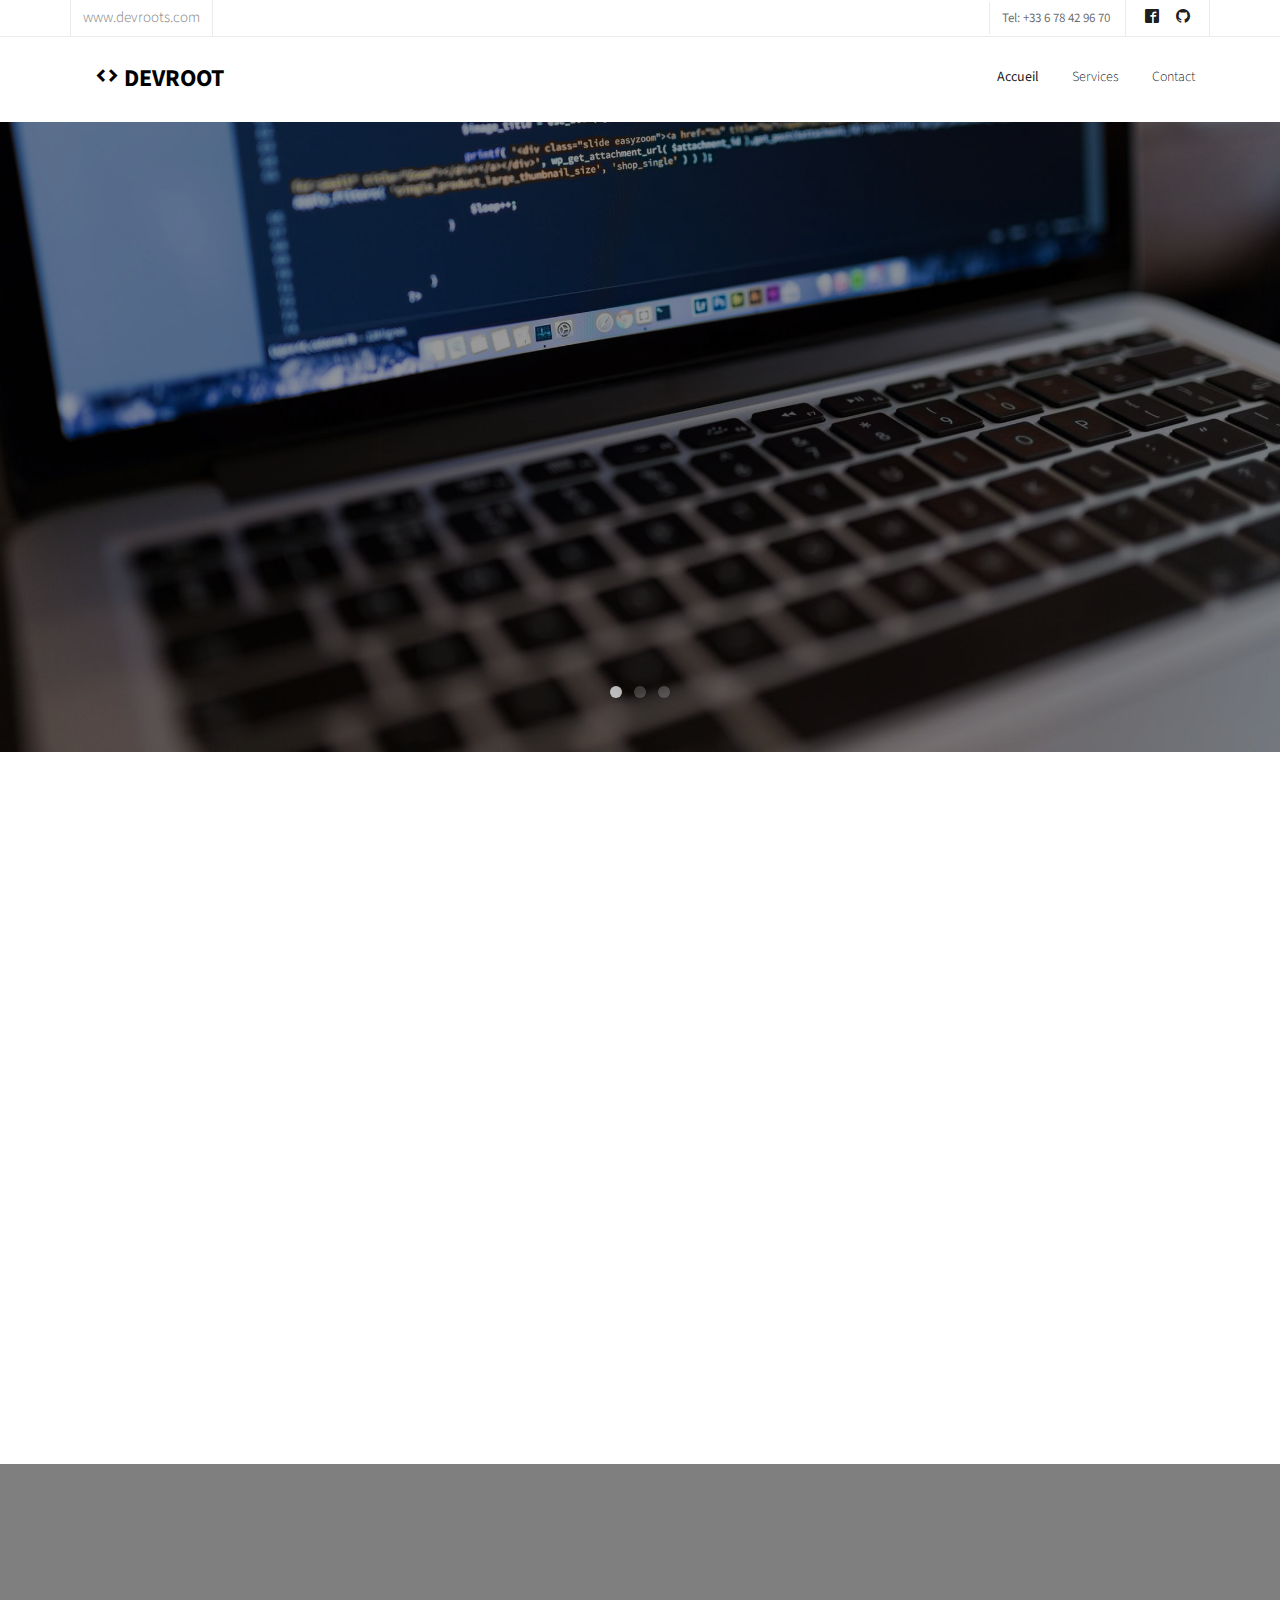
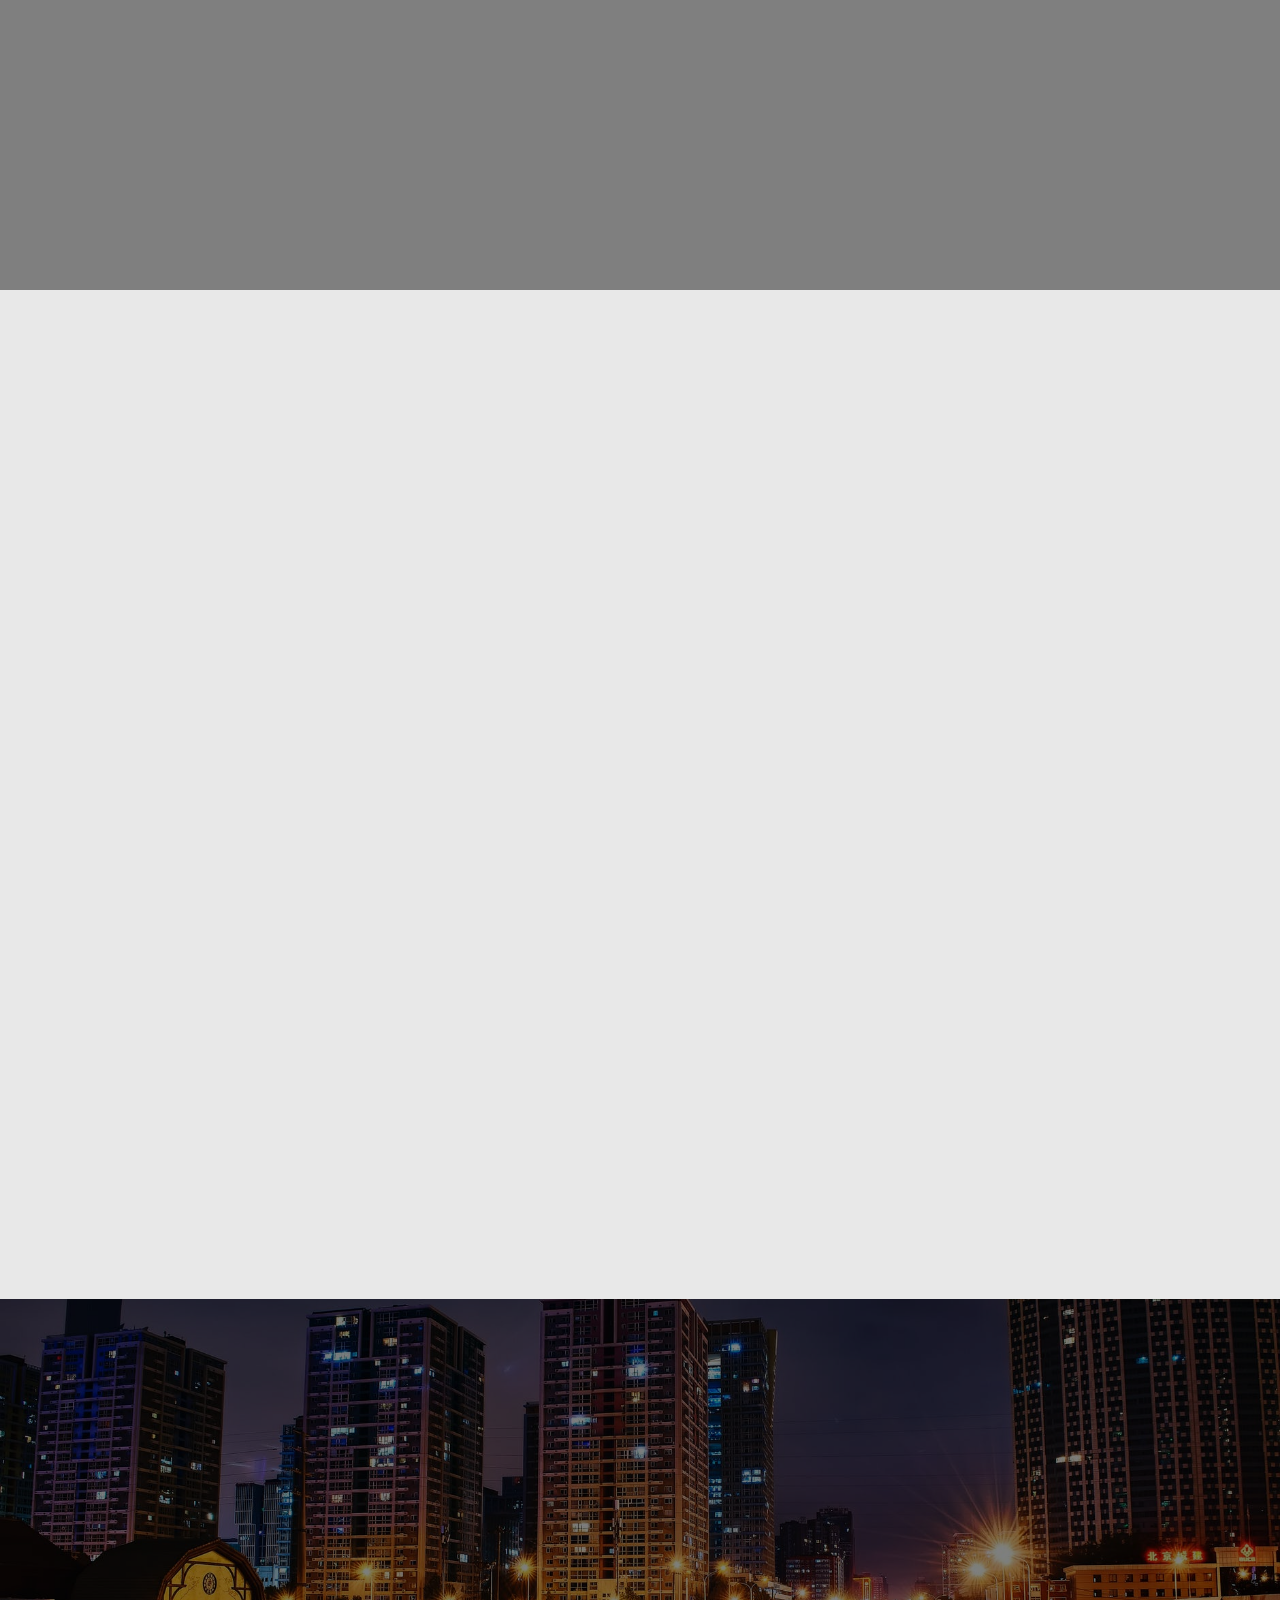
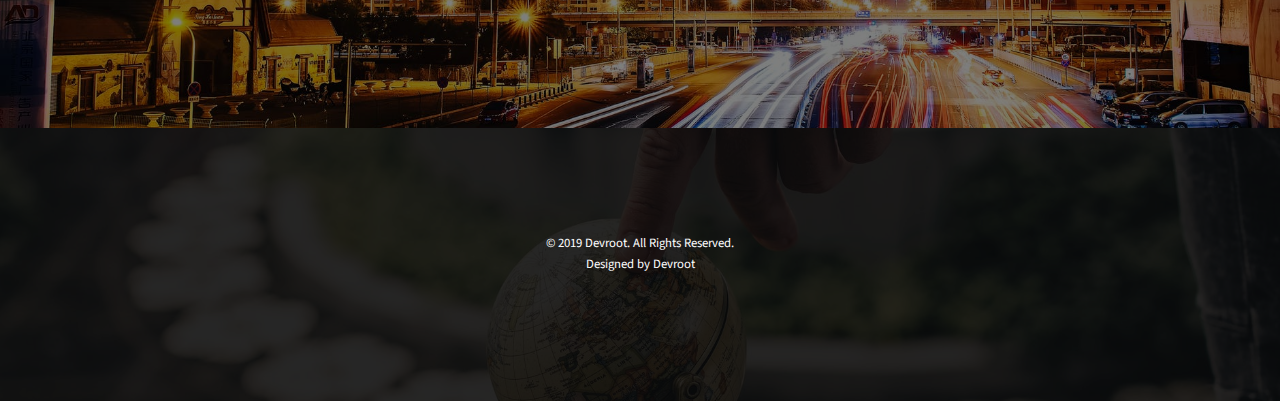
==== commit 6cfbe1f3: "Updates Pictures" ====
--- a/index.html
+++ b/index.html
@@ -95,10 +95,11 @@
 									<li><a href="#">Applications Mobiles</a></li>
 									<li><a href="#">Services d'Audits</a></li>
 								</ul>
-							</li>-->
-							<li><a href="contact.html">Contact</a></li>
+							</li>
 							<li class="btn-cta"><a href="form/login.html"><span>Login</span></a></li>
 							<li class="btn-cta"><a href="form/register.html"><span>Register</span></a></li>
+							-->
+							<li><a href="contact.html">Contact</a></li>
 						</ul>
 					</div>
 				</div>
@@ -205,7 +206,7 @@
 		</div>
 	</div>
 
-	<div id="fh5co-counter" class="fh5co-counters" style="background-image: url(images/work.jpg);" data-stellar-background-ratio="0.5">
+	<div id="fh5co-counter" class="fh5co-counters" style="background-image: url(images/work.jpeg);" data-stellar-background-ratio="0.5">
 		<div class="overlay"></div>
 		<div class="container">
 			<div class="row">
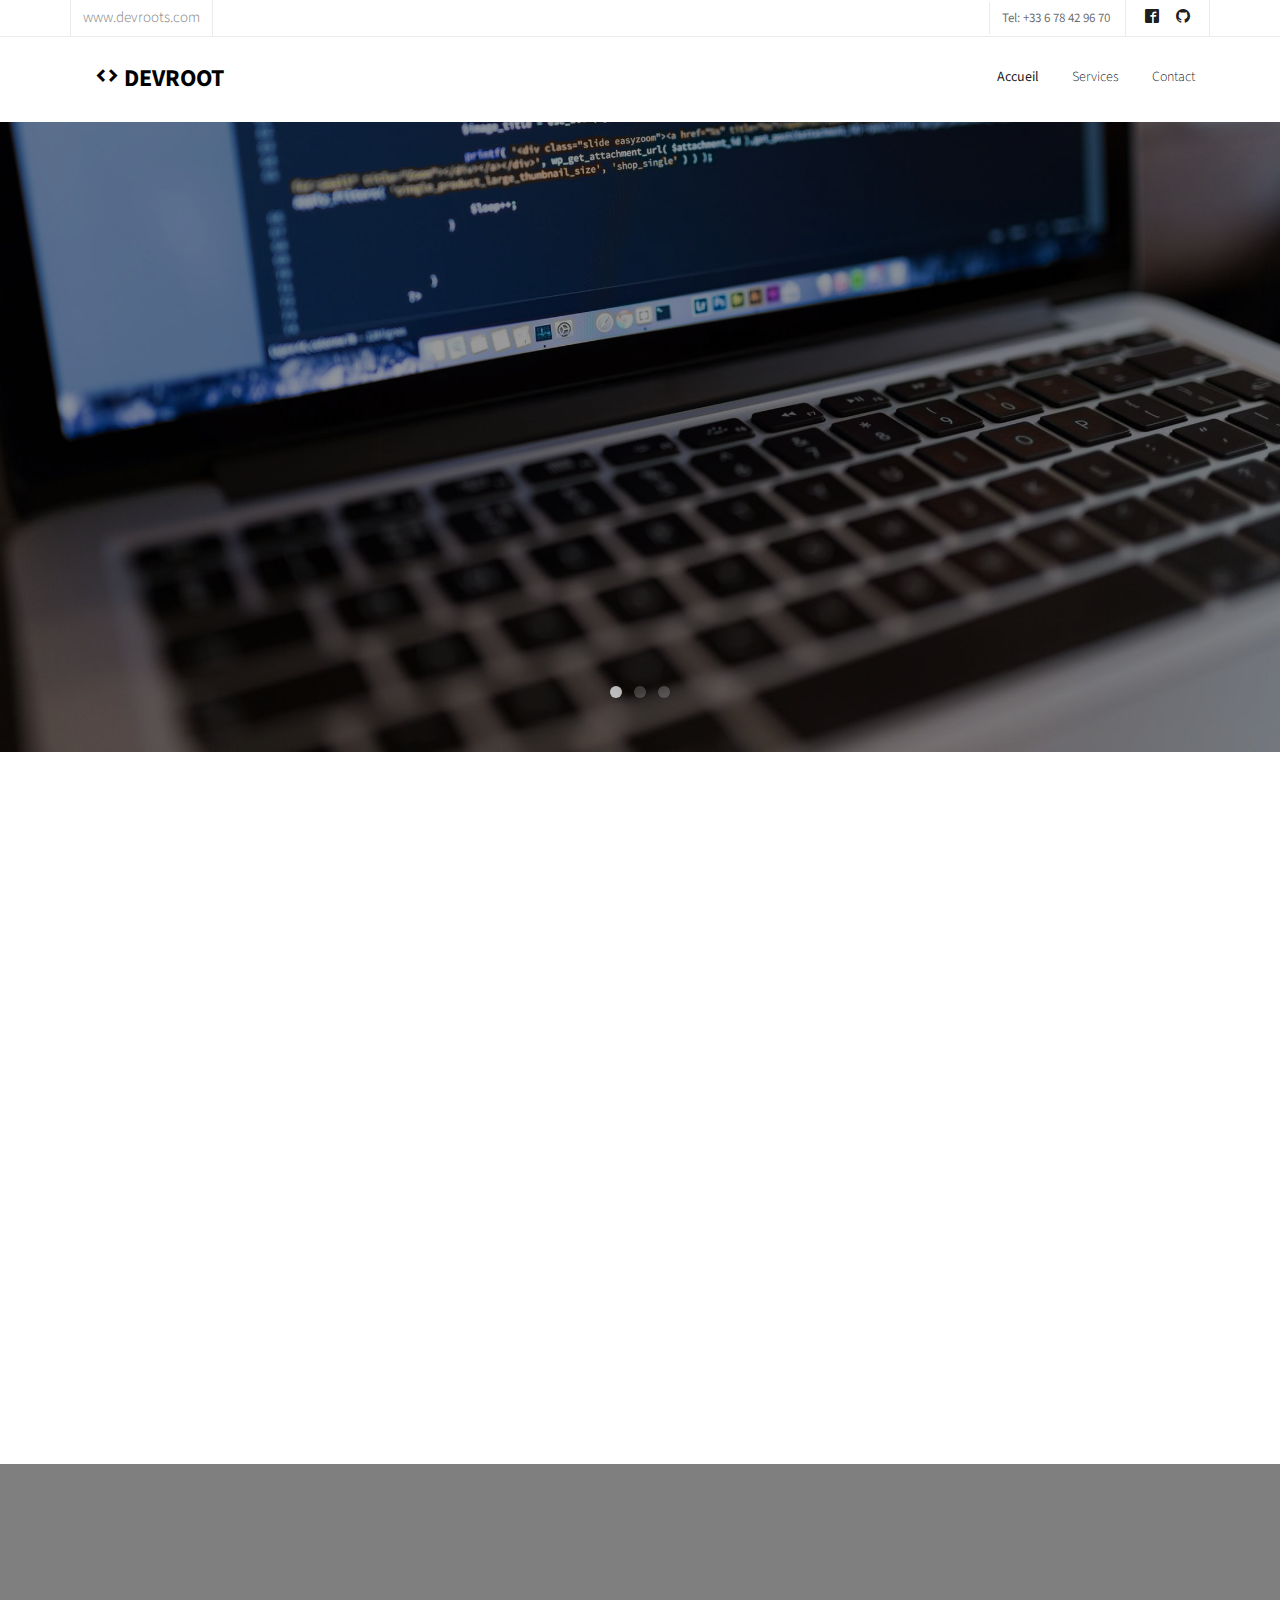
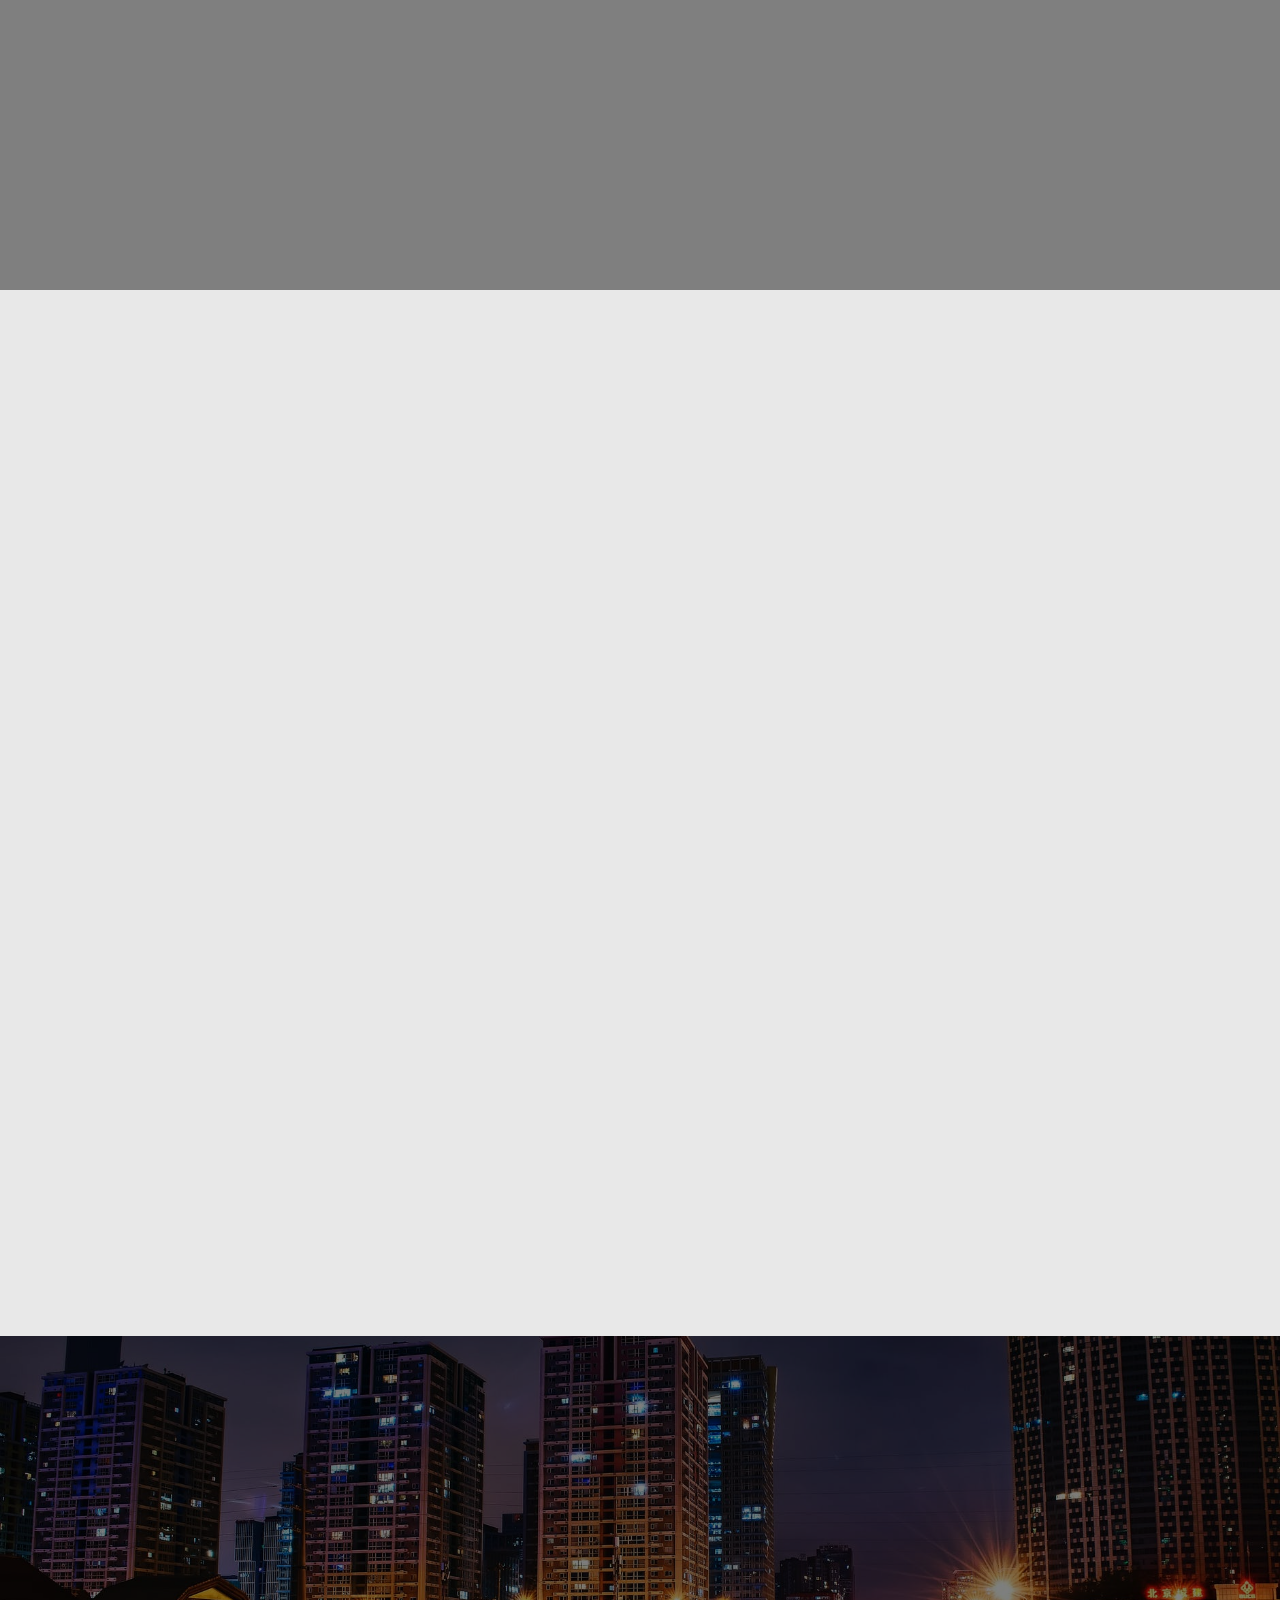
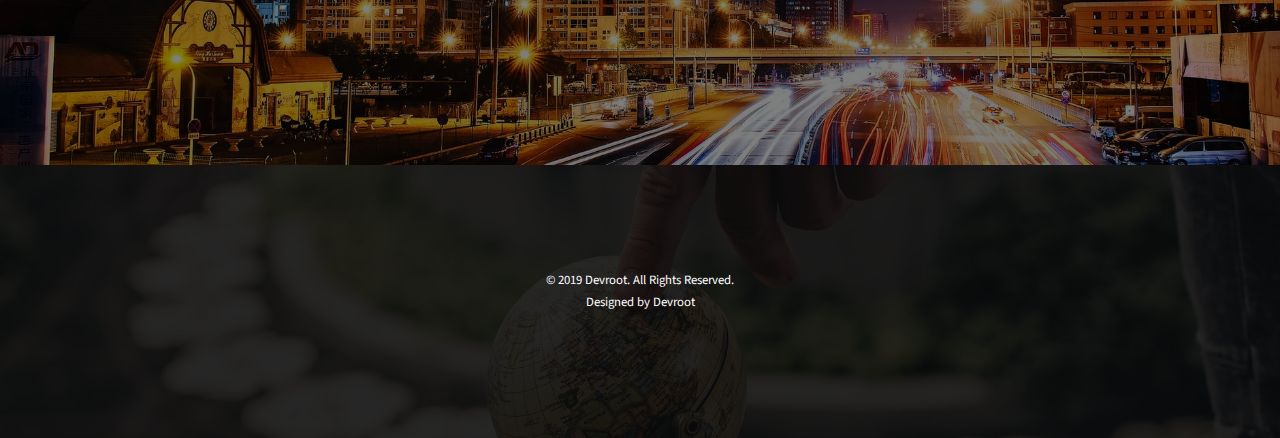
==== commit a8aba5b4: "Countdown" ====
--- a/index.html
+++ b/index.html
@@ -214,22 +214,22 @@
 					<div class="row">
 						<div class="col-md-3 col-sm-6 text-center animate-box">
 							<span class="icon"><i class="icon-users1"></i></span>
-							<span class="fh5co-counter js-counter" data-from="0" data-to="3" data-speed="5000" data-refresh-interval="50"></span>
+							<span class="fh5co-counter js-counter" data-from="0" data-to="3" data-speed="1000" data-refresh-interval="50"></span>
 							<span class="fh5co-counter-label">Développeurs dans notre équipe</span>
 						</div>
 						<div class="col-md-3 col-sm-6 text-center animate-box">
 							<span class="icon"><i class="icon-coffee"></i></span>
-							<span class="fh5co-counter js-counter" data-from="0" data-to="72" data-speed="5000" data-refresh-interval="50"></span>
+							<span class="fh5co-counter js-counter" data-from="0" data-to="70" data-speed="2000" data-refresh-interval="50"></span>
 							<span class="fh5co-counter-label">Cafés en 1 semaine</span>
 						</div>
 						<div class="col-md-3 col-sm-6 text-center animate-box">
 							<span class="icon"><i class="icon-x"></i></span>
-							<span class="fh5co-counter js-counter" data-from="0" data-to="120" data-speed="5000" data-refresh-interval="50"></span>
-							<span class="fh5co-counter-label">";" oubliés en 6h de codage</span>
+							<span class="fh5co-counter js-counter" data-from="0" data-to="120" data-speed="3000" data-refresh-interval="50"></span>
+							<span class="fh5co-counter-label">";" oubliés</span>
 						</div>
 						<div class="col-md-3 col-sm-6 text-center animate-box">
 							<span class="icon"><i class="icon-star"></i></span>
-							<span class="fh5co-counter js-counter" data-from="0" data-to="44" data-speed="5000" data-refresh-interval="50"></span>
+							<span class="fh5co-counter js-counter" data-from="0" data-to="40" data-speed="4000" data-refresh-interval="50"></span>
 							<span class="fh5co-counter-label">Idées à la minutes</span>
 						</div>
 					</div>
@@ -259,7 +259,7 @@
 								<span class="pricing__currency">€</span>500
                         </span>
                         <span class="pricing__anim pricing__anim--2">
-								<span class="pricing__period">par prestation</span>
+								<span class="pricing__period">par site</span>
                         </span>
                      </div>
                      <div class="wrap-price">
@@ -284,7 +284,7 @@
 								<span class="pricing__currency">€</span>700
                         </span>
                         <span class="pricing__anim pricing__anim--2">
-								<span class="pricing__period">par projet</span>
+								<span class="pricing__period">par site</span>
                         </span>
                      </div>
                      <div class="wrap-price">
@@ -293,6 +293,7 @@
 							<li class="pricing__feature">Correction durant la conception</li>
 							<li class="pricing__feature">Astreinte de 3 mois personnalisée après livraison finale </li>
 							<li class="pricing__feature">Formulaire d'utilisation / modification</li>
+							<li class="pricing__feature">Tests multiplateformes</li>
 	                     </ul>
 	                     <button class="pricing__action">Choisir une formule</button>
                      </div>
@@ -302,7 +303,7 @@
                   <div class="pricing__item">
                   	<div class="wrap-price">
                   		<!-- <div class="icon icon-home2"></div> -->
-	                     <h3 class="pricing__title">Maintenanace</h3>
+	                     <h3 class="pricing__title">Website stage 3</h3>
 	                     <!-- <p class="pricing__sentence">Unlimited users</p> -->
 							</div>
                      <div class="pricing__price">
@@ -310,7 +311,7 @@
 								<span class="pricing__currency">€</span>990
                         </span>
                         <span class="pricing__anim pricing__anim--2">
-								<span class="pricing__period">Website stage 3</span>
+								<span class="pricing__period">par site</span>
                         </span>
                      </div>
                      <div class="wrap-price">
@@ -321,7 +322,8 @@
 							<li class="pricing__feature">Astreinte de 3 mois personnalisée après livraison finale </li>
 							<li class="pricing__feature">Formulaire d'utilisation / modification</li>
 							<li class="pricing__feature">Design modulaire</li>
-	                        <li class="pricing__feature">Tests multiplateformes</li>
+							<li class="pricing__feature">Tests multiplateformes</li>
+							<li class="pricing__feature">Hébergement du site guidé</li>
 	                     </ul>
 	                     <button class="pricing__action">Choisir une formule</button>
                      </div>
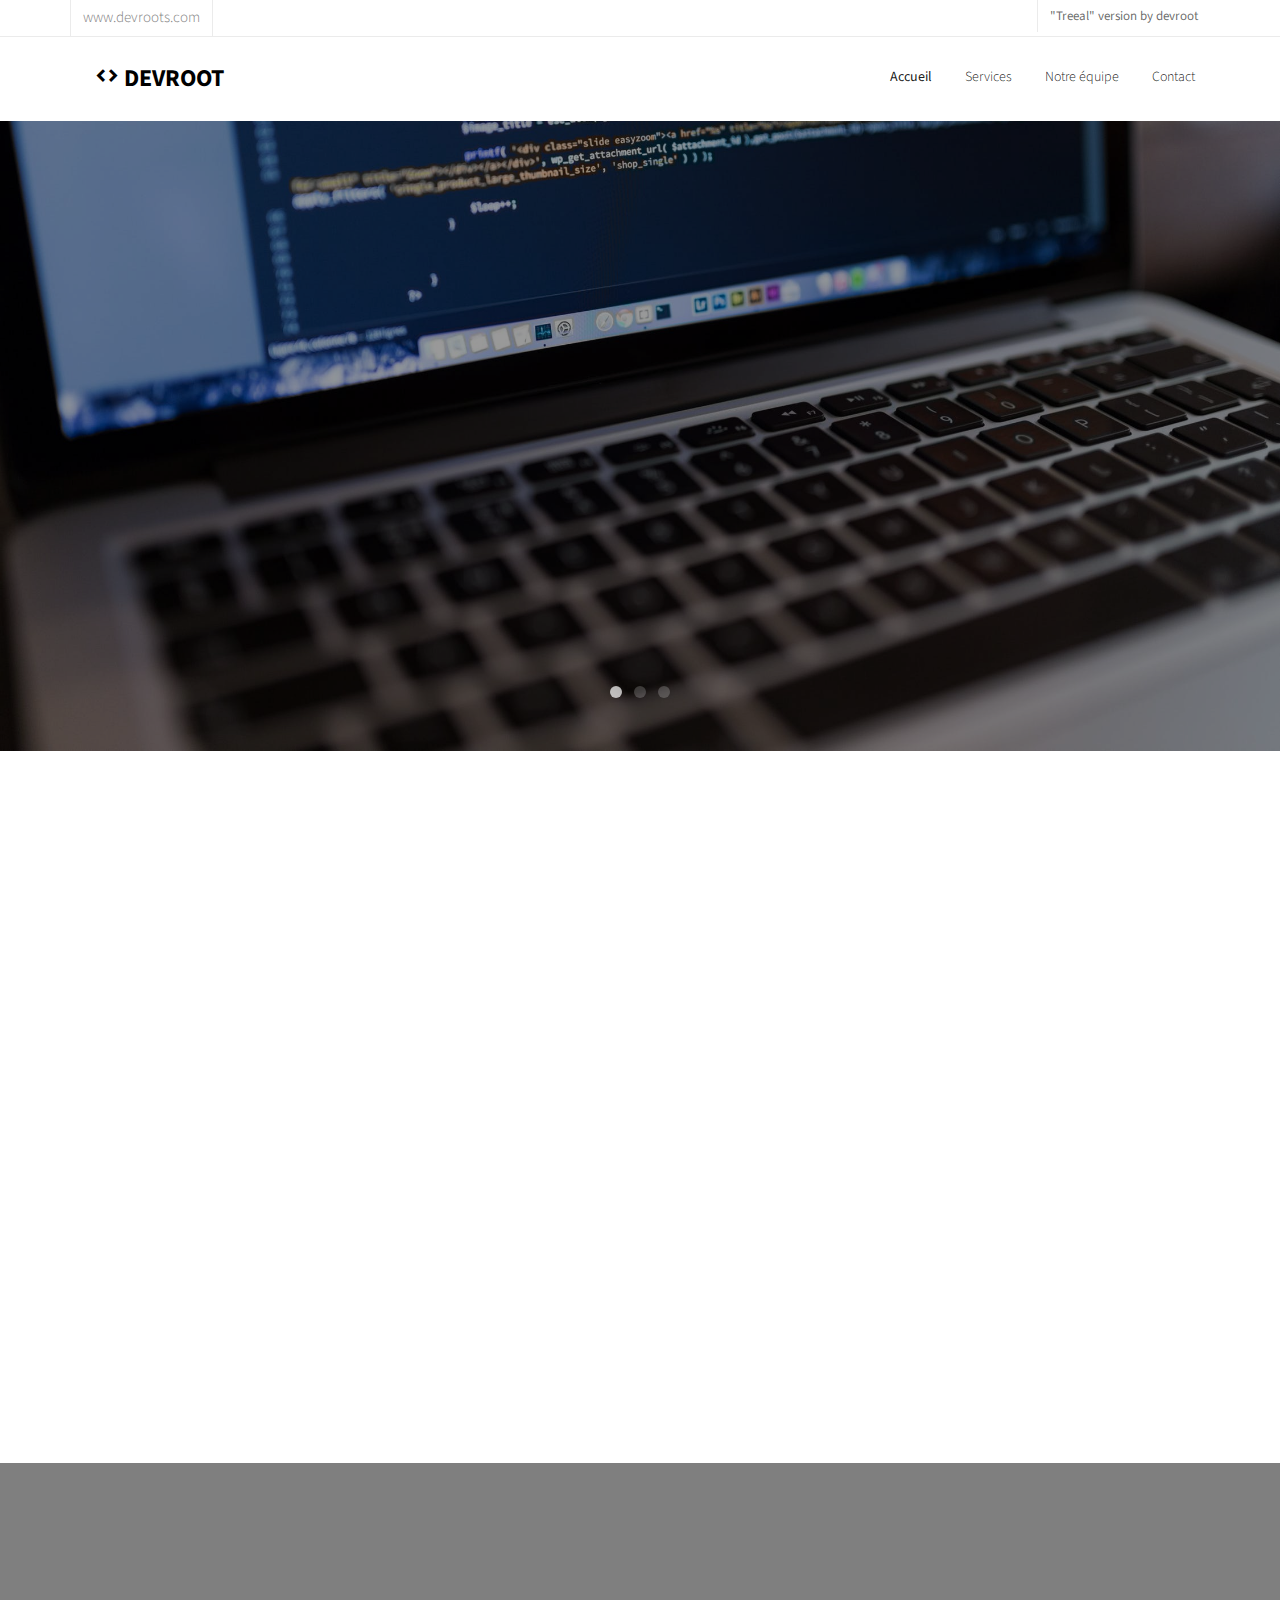
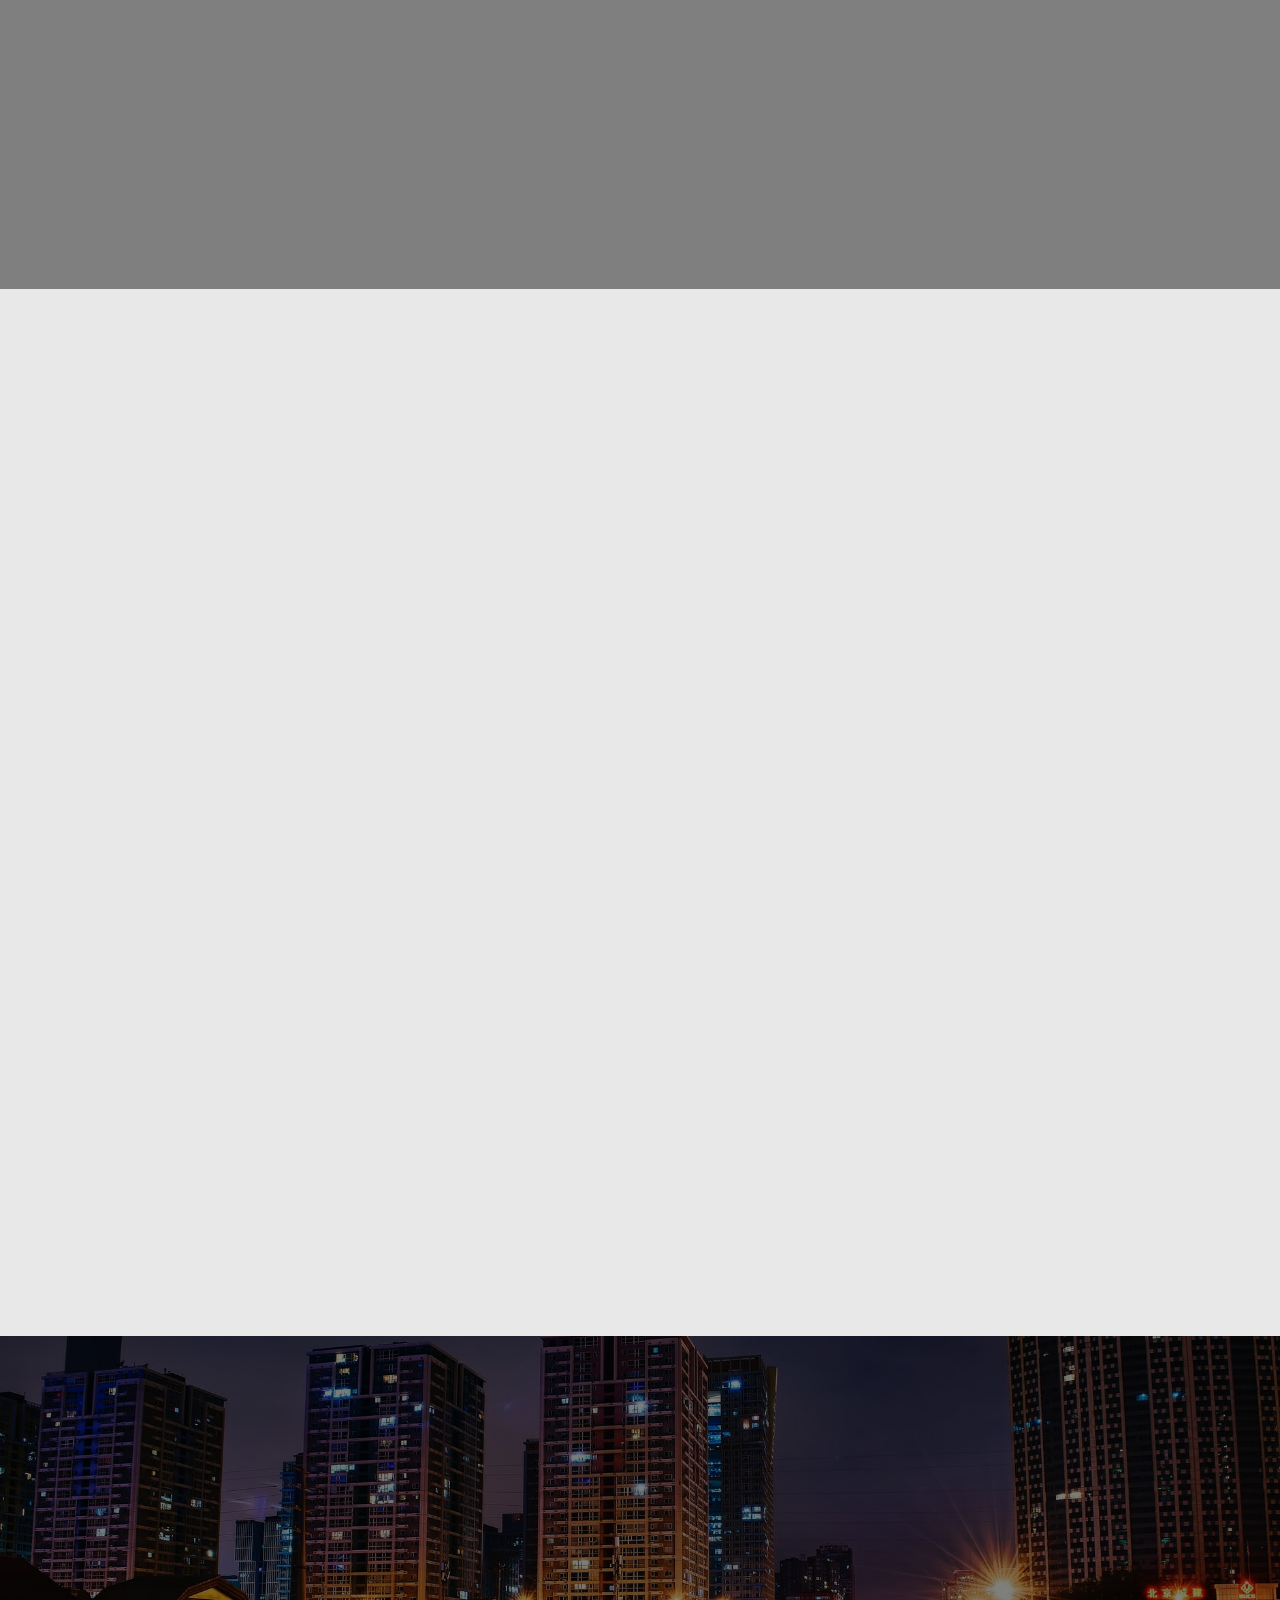
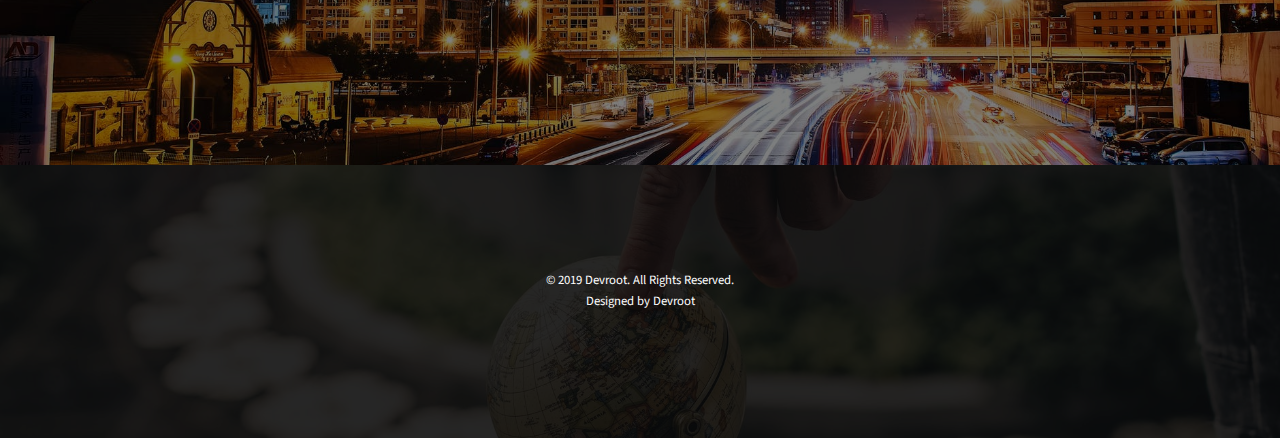
==== commit 1c713ea9: "NavBar add Team, Fix Footer Picture" ====
--- a/index.html
+++ b/index.html
@@ -67,11 +67,11 @@
 				<div class="row">
 					<div class="col-xs-12 text-right">
 						<p class="site">www.devroots.com</p>
-						<p class="num">Tel: +33 6 78 42 96 70</p>
-						<ul class="fh5co-social">
+						<p class="num">"Treeal" version by devroot</p>
+						<!--<ul class="fh5co-social">
 							<li><a href="#"><i class="icon-facebook2"></i></a></li>
 							<li><a href="#"><i class="icon-github"></i></a></li>
-						</ul>
+						</ul>-->
 					</div>
 				</div>
 			</div>
@@ -86,6 +86,7 @@
 						<ul>
 							<li class="active"><a href="index.html">Accueil</a></li>
 							<li><a href="services.html">Services</a></li>
+							<li><a href="teacher.html">Notre équipe</a></li>
 							<!--<li><a href="teacher.html">Notre équipe</a></li>
 							<li><a href="about.html">À propos</a></li>
 							<li class="has-dropdown">
@@ -339,7 +340,7 @@
 		<div class="row">
 			<div class="col-md-8 col-md-offset-2 animate-box">
 				<div class="date-counter text-center">
-					<h2>Devis de votre site internet gratuit</h2>
+					<h2>Devis de votre site internet gratuit !</h2>
 					<h3>By Devroot</h3>
 					<p><strong>Offre limitée</strong></p>
 					<p><a href="contact.html" class="btn btn-primary btn-lg btn-reg">Contactez nous maintenant !</a></p>
--- a/css/style.css
+++ b/css/style.css
@@ -25,6 +25,8 @@
 
 body.form {
   background-image: url(/images/form-bg.jpeg);
+  margin: 0 auto;
+	width:auto;
   font-weight: 400;
   font-size: 15px;
   line-height: 1.7;
@@ -1052,10 +1054,10 @@
 .staff .staff-img {
   width: 100%;
   float: left;
-  border-radius: 60%;
-  background-size: cover;
+  border-radius: 40%;
+  background-size: contain;
   background-position: center center;
-  background-repeat: no-repeat;
+  background-repeat: repeat;
   position: relative;
   height: 300px;
   margin-bottom: 20px;
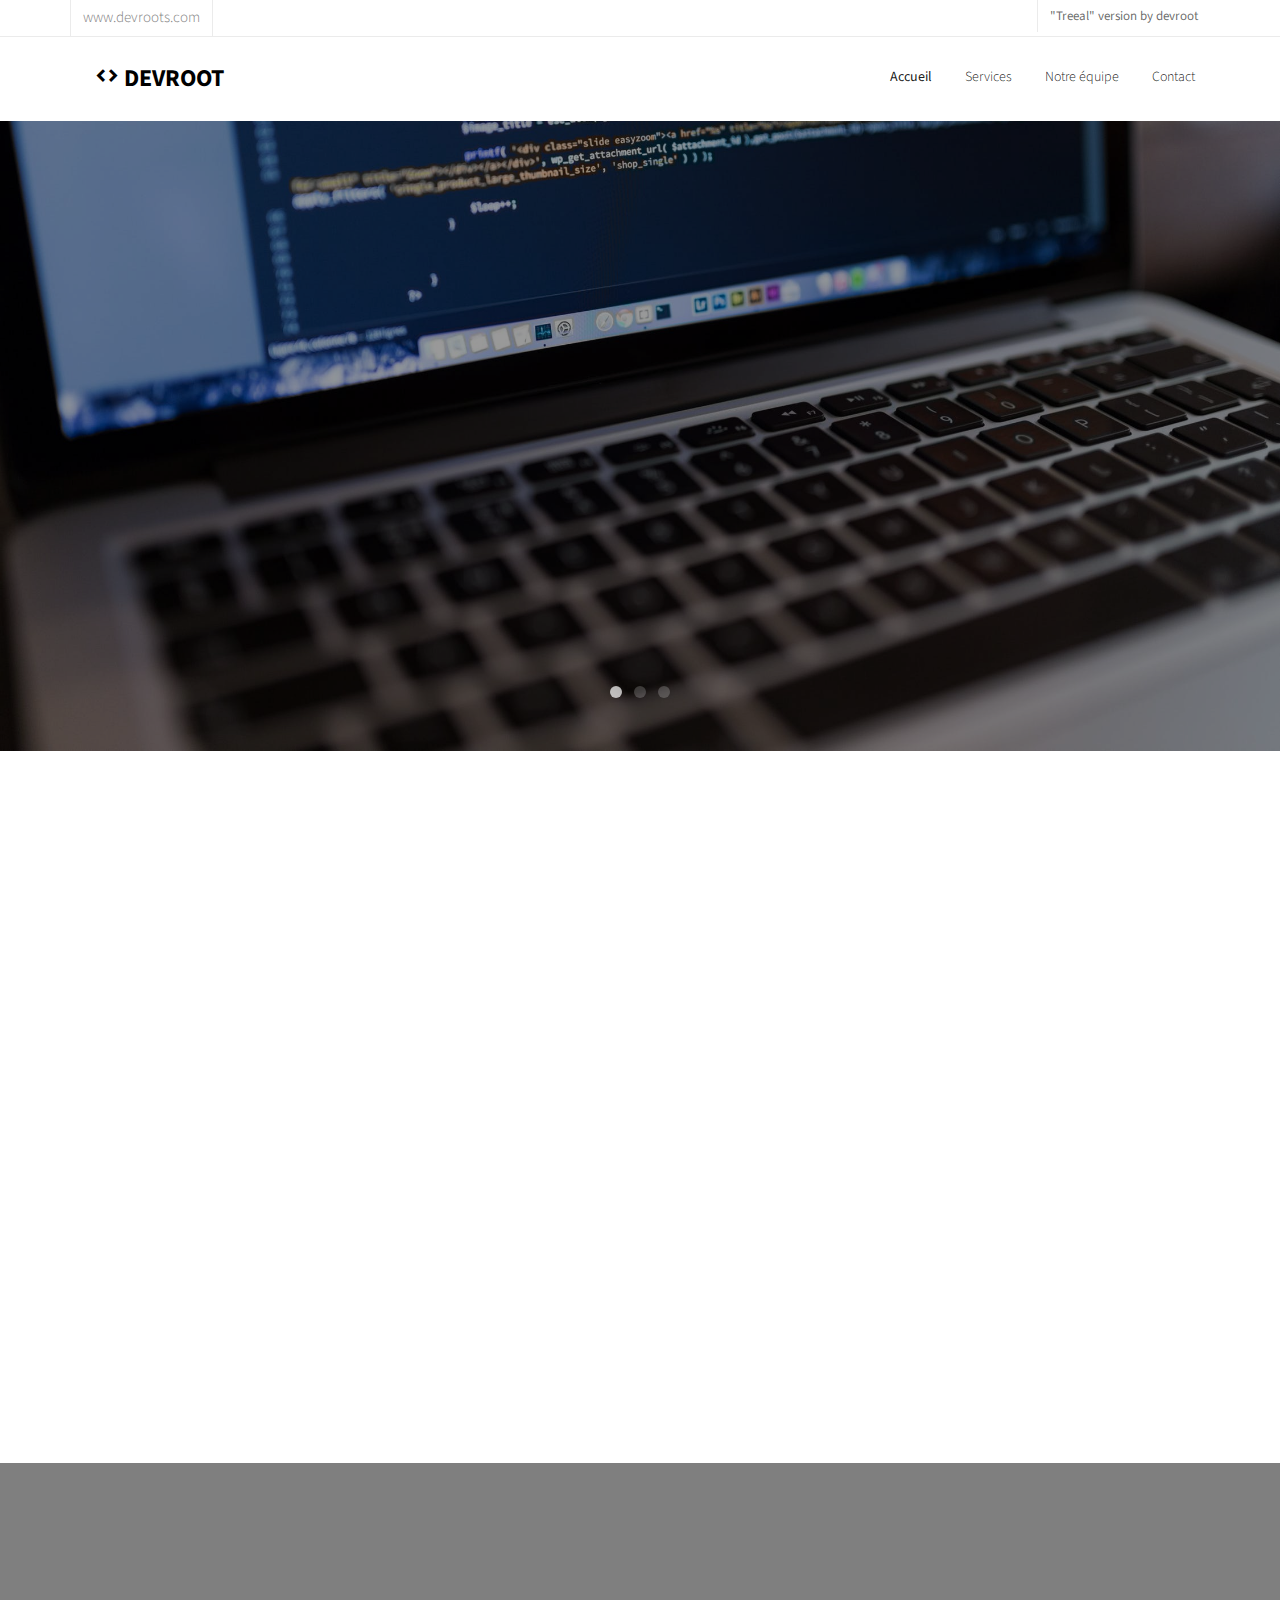
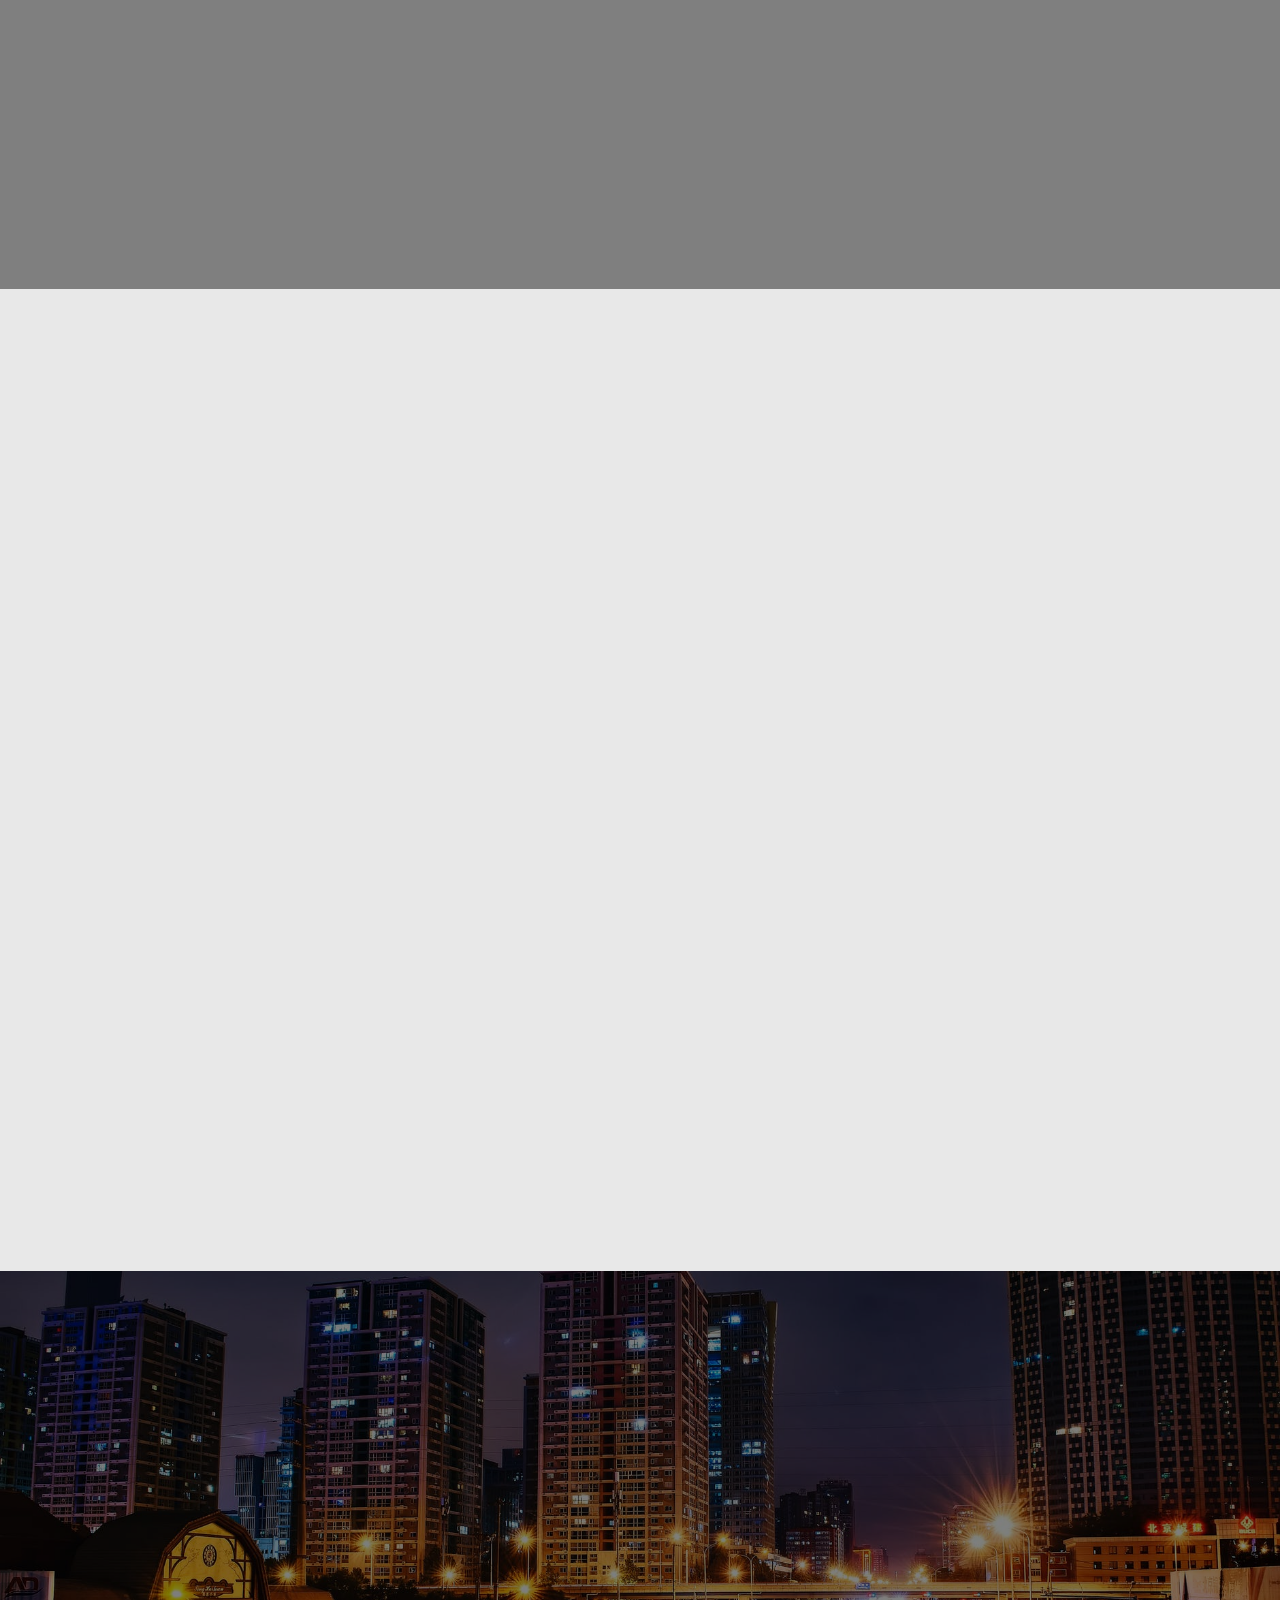
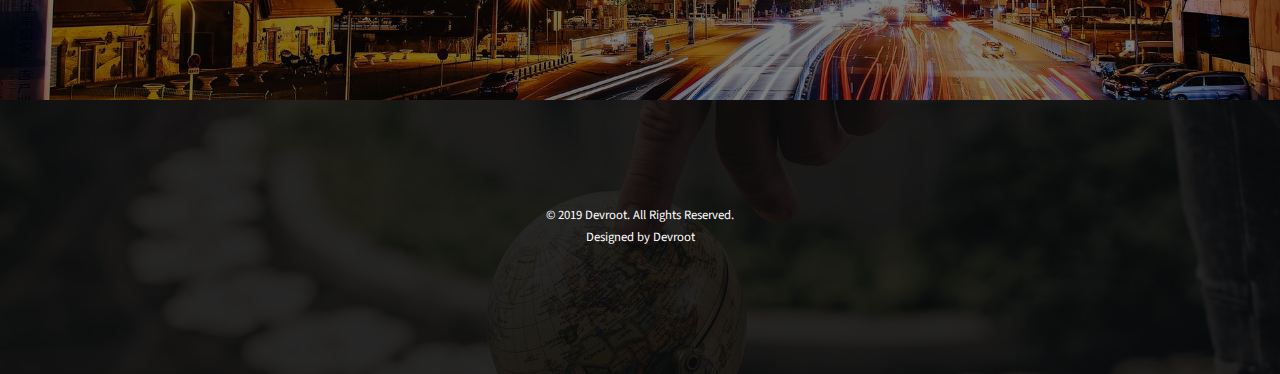
==== commit e75dcad7: "Modifs prix formuler & options + script js dans main.js" ====
--- a/index.html
+++ b/index.html
@@ -197,7 +197,7 @@
 							<i class="icon-check-square"></i>
 						</span>
 						<div class="desc">
-							<h3><a href="#">Audits</a></h3>
+							<h3><a href="services.html">Audits</a></h3>
 							<p>Vérifions ensemble la situation de vos comptes, nous assurerons que votre comptabilité soit tenue dans le respect des normes comptables en vigueur.
 							 Nous procèderons par l'analyse du marché, de l'environnement et à l'interne de votre entreprise. </p>
 						</div>
@@ -225,13 +225,13 @@
 						</div>
 						<div class="col-md-3 col-sm-6 text-center animate-box">
 							<span class="icon"><i class="icon-x"></i></span>
-							<span class="fh5co-counter js-counter" data-from="0" data-to="120" data-speed="3000" data-refresh-interval="50"></span>
+							<span class="fh5co-counter js-counter" data-from="0" data-to="20" data-speed="3000" data-refresh-interval="50"></span>
 							<span class="fh5co-counter-label">";" oubliés</span>
 						</div>
 						<div class="col-md-3 col-sm-6 text-center animate-box">
 							<span class="icon"><i class="icon-star"></i></span>
 							<span class="fh5co-counter js-counter" data-from="0" data-to="40" data-speed="4000" data-refresh-interval="50"></span>
-							<span class="fh5co-counter-label">Idées à la minutes</span>
+							<span class="fh5co-counter-label">Idées la minute</span>
 						</div>
 					</div>
 				</div>
@@ -257,17 +257,17 @@
 							</div>
                      <div class="pricing__price">
                         <span class="pricing__anim pricing__anim--1">
-								<span class="pricing__currency">€</span>500
+								<span class="pricing__currency">€</span>700
                         </span>
                         <span class="pricing__anim pricing__anim--2">
-								<span class="pricing__period">par site</span>
+								<span class="pricing__period">HT</span>
                         </span>
                      </div>
                      <div class="wrap-price">
                      	<ul class="pricing__feature-list">
-	                        <li class="pricing__feature">Rédaction des specifications</li>
-	                        <li class="pricing__feature">3 corrections possibles</li>
-	                         <li class="pricing__feature">Droits réservés au client.</li>
+	                        <li class="pricing__feature">Rédaction des specifications.</li>
+							<li class="pricing__feature">Site internet de 3 pages maximum.</li>
+	                        <li class="pricing__feature">Droits réservés au client.</li>
 	                     </ul>
 	                     <button class="pricing__action">Choisir une formule</button>
                      </div>
@@ -282,19 +282,20 @@
 							</div>
                      <div class="pricing__price">
                         <span class="pricing__anim pricing__anim--1">
-								<span class="pricing__currency">€</span>700
+								<span class="pricing__currency">€</span>1000
                         </span>
                         <span class="pricing__anim pricing__anim--2">
-								<span class="pricing__period">par site</span>
+								<span class="pricing__period">HT</span>
                         </span>
                      </div>
                      <div class="wrap-price">
                      	<ul class="pricing__feature-list">
-							<li class="pricing__feature">Rédaction des specifications</li>
-							<li class="pricing__feature">Correction durant la conception</li>
-							<li class="pricing__feature">Astreinte de 3 mois personnalisée après livraison finale </li>
-							<li class="pricing__feature">Formulaire d'utilisation / modification</li>
-							<li class="pricing__feature">Tests multiplateformes</li>
+							<li class="pricing__feature">Rédaction des specifications.</li>
+							<li class="pricing__feature">Correction durant la conception.</li>
+							<li class="pricing__feature">Hébergement guidé.</li>
+							<li class="pricing__feature">Site internet de 5 pages maximum.</li>
+							<li class="pricing__feature">Formation rapide pour la modification de votre site.</li>
+							<li class="pricing__feature">Responsivité.</li>
 	                     </ul>
 	                     <button class="pricing__action">Choisir une formule</button>
                      </div>
@@ -309,10 +310,10 @@
 							</div>
                      <div class="pricing__price">
                         <span class="pricing__anim pricing__anim--1">
-								<span class="pricing__currency">€</span>990
+								<span class="pricing__currency">€</span>1300
                         </span>
                         <span class="pricing__anim pricing__anim--2">
-								<span class="pricing__period">par site</span>
+								<span class="pricing__period">HT</span>
                         </span>
                      </div>
                      <div class="wrap-price">
@@ -320,11 +321,10 @@
 	                        <li class="pricing__feature"></li>
 	                        <li class="pricing__feature">Rédaction des specifications</li>
 							<li class="pricing__feature">Correction durant la conception</li>
-							<li class="pricing__feature">Astreinte de 3 mois personnalisée après livraison finale </li>
-							<li class="pricing__feature">Formulaire d'utilisation / modification</li>
-							<li class="pricing__feature">Design modulaire</li>
-							<li class="pricing__feature">Tests multiplateformes</li>
 							<li class="pricing__feature">Hébergement du site guidé</li>
+							<li class="pricing__feature">Site internet 5 pages et +.</li>
+							<li class="pricing__feature">Formation sur la modification de votre site.</li>
+							<li class="pricing__feature">Responsivité</li>
 	                     </ul>
 	                     <button class="pricing__action">Choisir une formule</button>
                      </div>
